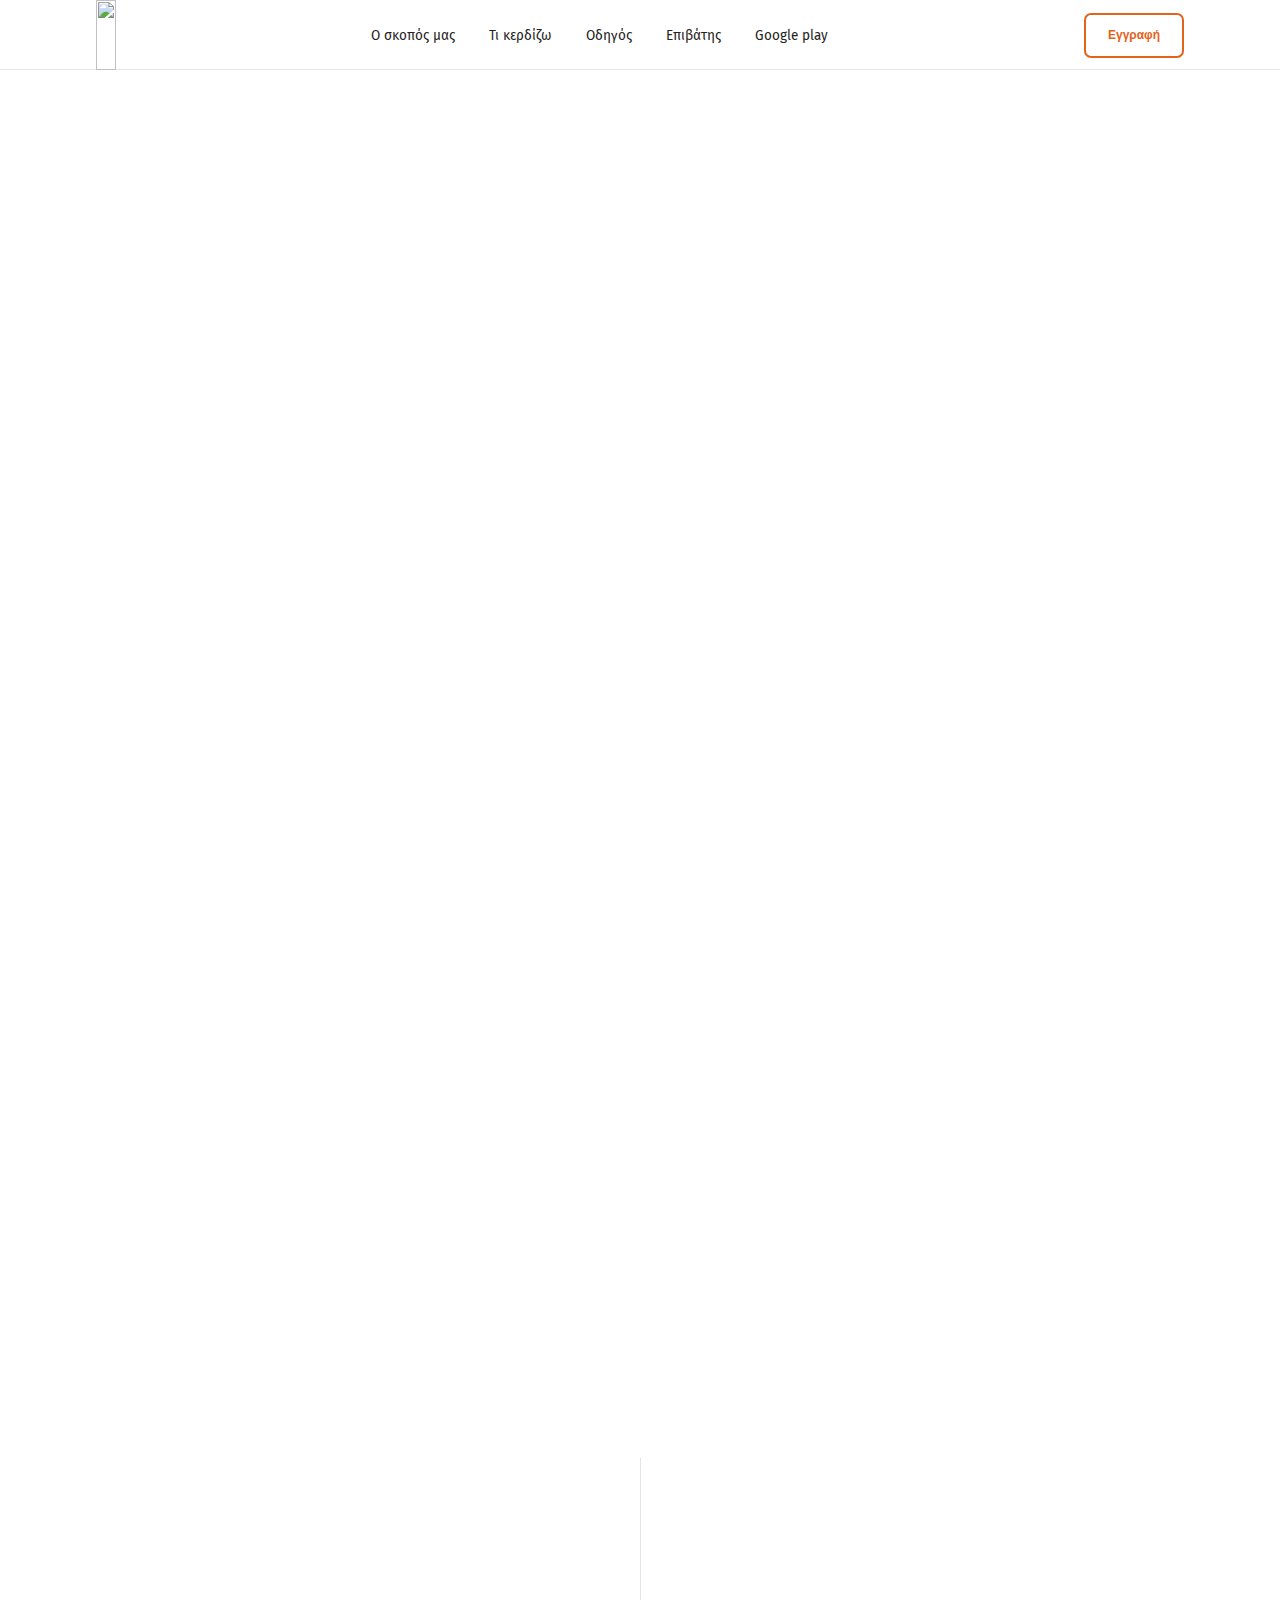
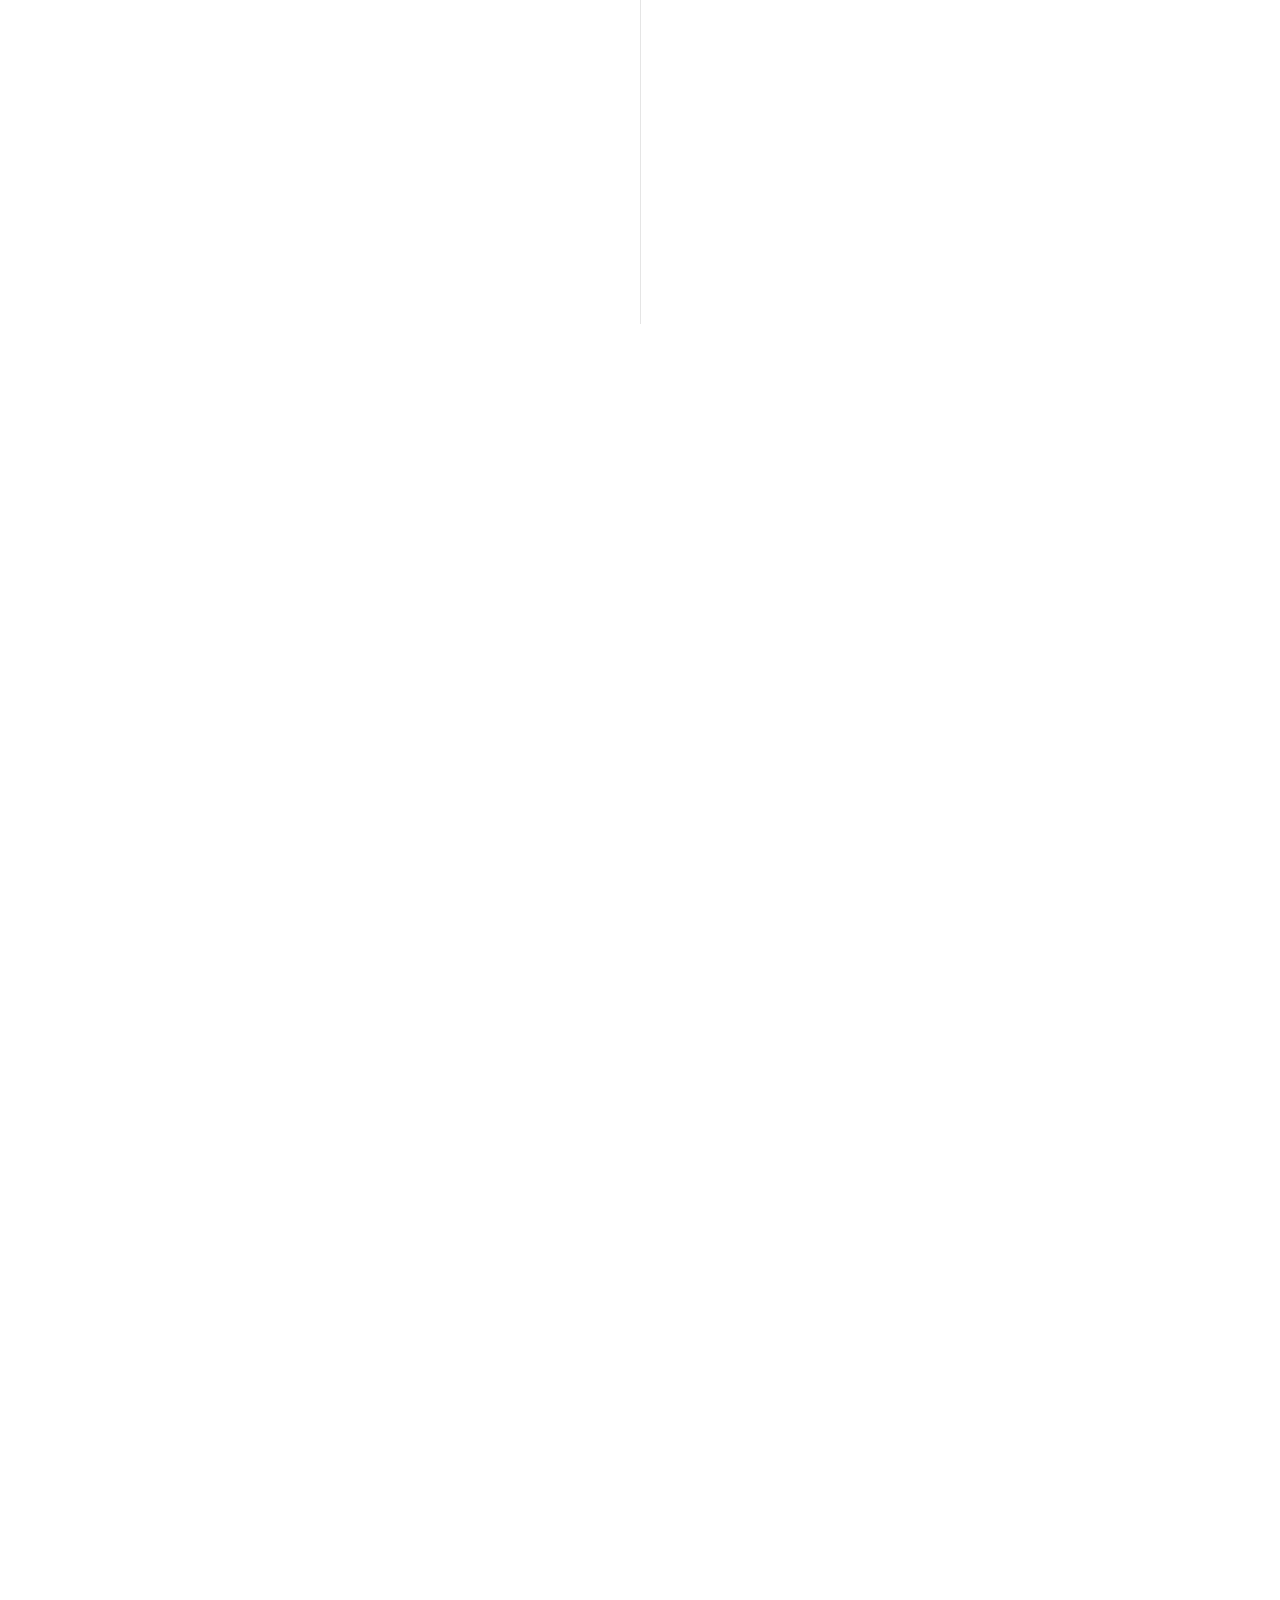
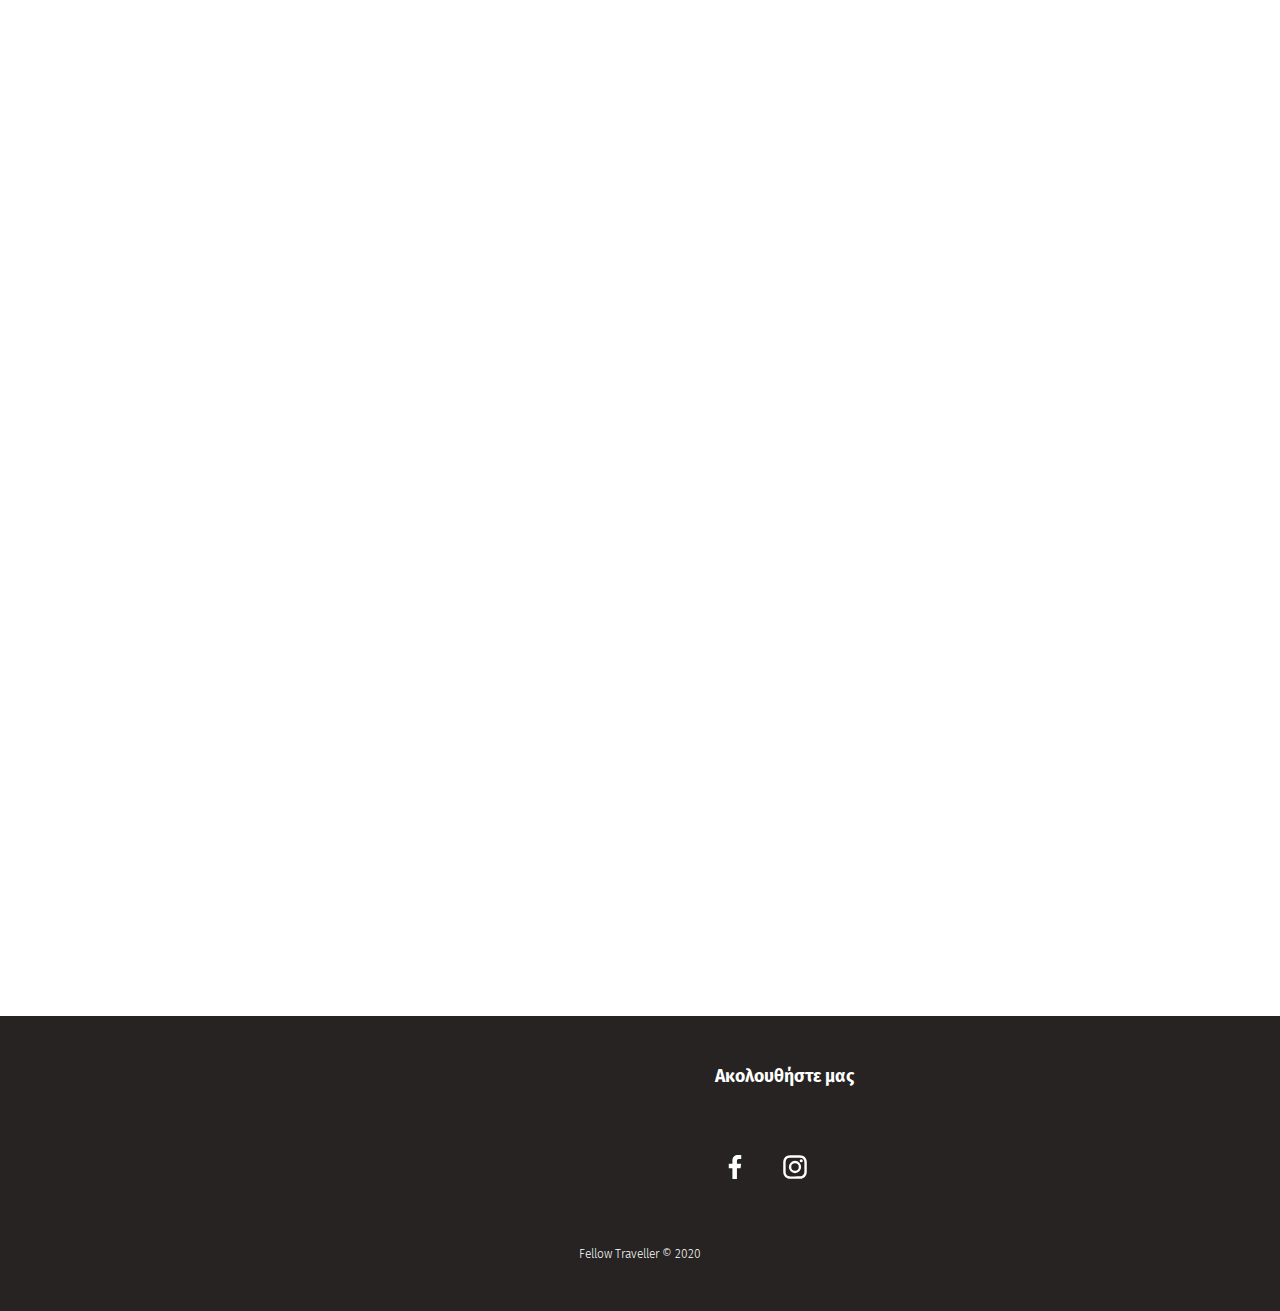
==== index.html @ 1e00419a "Update footer." ====
<!DOCTYPE html>
<html lang="el-GR">

<head>
  <!-- Global site tag (gtag.js) - Google Analytics -->
  <script async src="https://www.googletagmanager.com/gtag/js?id=UA-165340946-1"></script>
  <script>
    window.dataLayer = window.dataLayer || [];
    function gtag(){dataLayer.push(arguments);}
    gtag('js', new Date());
    gtag('config', 'UA-165340946-1');
  </script>
  <meta charset="UTF-8">
  <meta name="viewport" content="width=device-width, initial-scale=1.0">
  <title>Fellow Traveller</title>
  <link rel="stylesheet" href="resources/css/style.css">
  <link href="https://fonts.googleapis.com/css?family=Fira+Sans:300,400,600&display=swap" rel="stylesheet">
  <link href="https://fonts.googleapis.com/css?family=Open+Sans&display=swap" rel="stylesheet">  
  <script src="https://ajax.googleapis.com/ajax/libs/jquery/3.4.1/jquery.min.js"></script>
</head>

<body>

  <div id="navbar-container">
    <div id="navbar" class="align">
      <a id="logo" href="index.html" aria-label="Logo">
        <img src="resources/images/logo.svg" alt="">
      </a>
      <nav class="hide-nav">
        <a class="scroll" aria-label="Navigation Header" scroll="header-container" tabindex="0">Ο σκοπός μας</a>
        <a class="scroll" aria-label="Navigation Section 1" scroll="section-1-container" tabindex="0">Τι κερδίζω</a>
        <a class="scroll" aria-label="Navigation Section 2" scroll="section-2-container" tabindex="0">Οδηγός</a>
        <a class="scroll" aria-label="Navigation Section 3" scroll="section-3-container" tabindex="0">Επιβάτης</a>
        <a class="scroll" aria-label="Navigation Section 4" scroll="section-4-container" tabindex="0">Google play</a>
      </nav>
      <button id="navbar-btn" class="scroll" scroll="sign-up">Εγγραφή</button>
    </div>
  </div>

  <header id="header-container">
    <div id="header" class="align">
      <div class="section-heading animation-element" animation="fadeInUp">
        <h1 id="title" class="heading"><strong>Fellow Traveller! Tο πρώτο carpool app στην Ελλάδα</strong></h1>
        <p class="para">
          Το Fellow Traveller είναι μια εφαρμογή που δίνει τη δυνατότητα 
          σύνδεσης επιβατών και οδηγών, οι οποίοι κατευθύνονται προς τον ίδιο προορισμό,
          με απώτερο στόχο να μειώσουν τα έξοδα μετακίνησης.
        </p>
      </div>
      <img id="header-img" class="animation-element" animation="fadeIn" src="resources/images/header.svg" alt="">
      <img id="header-img-mobile" src="resources/images/header-mobile.svg" alt="">
    </div>
  </header>

  <section id="section-1-container">
    <div id="section-1" class="align">
      <div class="section-heading animation-element" animation="fadeInUp">
        <h2 class="heading">Τι κερδίζω με το Fellow Traveller;</h2>
        <p class="para">
          Αποκτώ νέες γνωριμίες... Ταξιδεύω με παρέα... Και το κυριότερο...
          Μειώνω το χρόνο και το κόστος του ταξιδιού.
        </p>
      </div>
      <div id="passenger-driver">
        <div id="driver" class="animation-element" animation="fadeIn">
          <svg id="driver-img" class="scroll" scroll="section-2-container" tabindex="0" xmlns="http://www.w3.org/2000/svg" viewBox="0 0 600 600"><circle class="cls-3" cx="282.07" cy="282.07" r="230"/><path class="cls-2" d="M338.27,468.13c0-.25.3-.5-.22-.61-1.63-.23-2.9.62-4.53.39,0-.13-.09-.26-.14-.4-1.24.18-2.54.42-3.87.62-2.46-.05-4.91-.12-7.36-.24.06-.15.08-.29-.16-.34a35.75,35.75,0,0,0-3.87.1l-.64-.06a.51.51,0,0,1-.25-.32c-.66,0-1.24.06-1.78.11-7.18-.74-14.47-1.63-22.37-2.49a41.57,41.57,0,0,0-5-.88c-2.38-.14-5.4.14-7.71.2.29-1.42-5.38-2.08-4.32-3.53-1.54,0-3.86.1-4-.3-.41-1.21-1.66-2.59-5.79-3.29-1.61-.16-4.05.36-4.63.12-.9-.38,2-.87,1.13-1.25,11.89-.52,23.39-.07,35.38-.17,4.11.6,31.65.69,38.71.36h.64a72.83,72.83,0,0,1,11.84.49c1.51.33,3.05.73,4.59,1.11-.7.24-1.34.48-1.89.72a12.43,12.43,0,0,1,3.68.17c3.32.58,1.49,1.31.27,2.29-.89.43.37,1.07-1,1.52l2.57-.07c.14.4-3.18-.19-2.43.47a25.31,25.31,0,0,1,3.13.05c-.33.55-3.55.23-3.37.77.56.12,2.85-.76,3.08-.09.05.14-1,.17-1.49.18,3.17.18,4.94.81,2.09,1.57a32.58,32.58,0,0,1,3.47-.24h0c-.52,0-1.43.17-1.92.19l1.81-.05-.31.28a9.91,9.91,0,0,1-1.36.17l1.2,0a7.67,7.67,0,0,1-1,.63,20.39,20.39,0,0,1-3.51,1.11C350.73,467.77,344.49,468,338.27,468.13Z" transform="translate(-17.93 -17.93)"/><path class="cls-2" d="M504.83,436c0-.12.12-.25-.13-.29-.79-.05-1.37.4-2.16.35,0-.06-.05-.12-.08-.19l-1.83.43c-1.18.07-2.35.12-3.53.15,0-.08,0-.14-.09-.16-.49,0-1.15.11-1.85.18h-.31a.29.29,0,0,1-.13-.15l-.85.12c-3.46-.11-7-.28-10.79-.42a23.12,23.12,0,0,0-2.41-.24c-1.15,0-2.58.26-3.68.37.08-.7-2.65-.82-2.2-1.55-.73.08-1.84.19-1.92,0-.24-.56-.89-1.18-2.89-1.37-.78,0-1.92.31-2.21.22-.45-.15,1-.49.5-.64,5.67-.66,11.19-.85,16.93-1.32,2,.15,15.17-.77,18.54-1.18h.31a33.46,33.46,0,0,1,5.68-.18c.74.1,1.49.24,2.24.37-.33.14-.62.27-.88.41a6.05,6.05,0,0,1,1.77-.05c1.61.16.76.57.21,1.09-.41.23.21.5-.44.76l1.22-.12c.08.18-1.52,0-1.14.31a12.21,12.21,0,0,1,1.5-.09c-.14.28-1.7.24-1.59.49.27,0,1.34-.46,1.47-.15,0,.06-.46.11-.71.14,1.53,0,2.4.21,1.06.67a14.43,14.43,0,0,1,1.66-.23h0c-.25,0-.68.14-.91.16l.86-.09-.13.15a5,5,0,0,1-.65.13l.57-.06a3.31,3.31,0,0,1-.45.34,9.5,9.5,0,0,1-1.64.65C510.78,435.34,507.8,435.69,504.83,436Z" transform="translate(-17.93 -17.93)"/><path class="cls-2" d="M88.05,415.33c0-.09.22-.18-.13-.22-1.1-.1-2,.21-3.07.11,0,0,0-.09-.08-.14l-2.63.2c-1.66,0-3.31-.07-5-.13,0,0,.07-.1-.1-.12-.68,0-1.63,0-2.61,0L74,415a.24.24,0,0,1-.16-.12c-.45,0-.84,0-1.21,0-4.81-.31-9.71-.67-15-1-1.12-.14-2.24-.28-3.32-.35-1.6-.07-3.65,0-5.21,0,.24-.52-3.56-.79-2.8-1.31a11.4,11.4,0,0,1-2.68-.13c-.24-.45-1-1-3.8-1.24-1.08-.06-2.74.12-3.13,0-.6-.14,1.41-.3.81-.44,8-.13,15.78.1,23.87.13,2.75.24,21.34.42,26.11.34h.43c2.61,0,5.77,0,8,.24,1,.13,2,.28,3.06.43l-1.3.25a16.08,16.08,0,0,1,2.48.09c2.22.23,1,.48.11.83-.62.16.21.4-.75.55h1.74c.08.15-2.14-.08-1.66.16.67-.05,1.42,0,2.11,0-.24.2-2.4.07-2.3.27.38,0,1.95-.26,2.09,0a4.52,4.52,0,0,1-1,.06c2.14.08,3.31.32,1.36.58.68,0,1.64-.1,2.35-.07h0l-1.31.06h1.22l-.21.1c-.31,0-.61.05-.93.05h.81a6.28,6.28,0,0,1-.69.22,22.12,22.12,0,0,1-2.4.39C96.47,415.27,92.25,415.33,88.05,415.33Z" transform="translate(-17.93 -17.93)"/><path class="cls-2" d="M50,299.08c.12-.36,12.36-36.38,29.17-60.51,16.36-23.48,42.76-43.21,72.44-54.13,26.4-9.71,67.17-13.78,86.4-13.47,16.2.26,67.62,4.73,86.69,9.1,15.72,3.6,36.18,10.46,46.42,18.89,6.47,5.32,16.5,27.86,23.82,44.34,3.33,7.47,6.47,14.53,7.42,15.56.76.82,6.67,2,12.41,3.09,7.44,1.46,16.69,3.26,25.11,6,19,6.14,33.35,12.45,46.59,20.43,16.32,9.85,24,24.92,25.79,50.37,2,28.22-7.19,34.18-29.8,37.54-7.13,1.06-13.86,2.07-20.84,2.07-14.06,0-31.3-3.51-52.54-29.47-27-33-32.67-37.8-70.4-47.7-23.26-6.11-56.86-10.73-81-13.52l-.38-.05-.46-2.16.73.09c24.31,2.81,58.2,7.46,81.6,13.61,38.36,10.07,44.11,14.93,71.5,48.41,27.19,33.23,48.68,30,71.44,26.65,21.24-3.17,29.83-8.77,28-35.33-1.72-25-8.9-39.13-24.78-48.71-13.09-7.91-27.32-14.15-46.14-20.24A219.26,219.26,0,0,0,414.4,264c-8.32-1.62-12.38-2.46-13.56-3.73s-3.81-7.2-7.8-16.16c-6.83-15.35-17.14-38.54-23.22-43.55-10-8.2-30.07-14.91-45.55-18.45-19-4.35-70.13-8.8-86.25-9.05-19.08-.31-59.48,3.72-85.64,13.34C123.11,197.18,97.07,216.63,81,239.77c-16.51,23.7-28.79,59.62-28.91,60l-.17.5-2-.67Z" transform="translate(-17.93 -17.93)"/><path class="cls-2" d="M161.55,277.69l6.14.37c6.54.4,13,.8,19.27,1.16,18.92,1.09,43.73,3.27,66.37,5.82l.55.06-.34,2.07-.5-.05c-22.58-2.55-47.32-4.72-66.21-5.81-6.33-.36-12.88-.76-19.5-1.17l-6.15-.37Z" transform="translate(-17.93 -17.93)"/><path class="cls-2" d="M58.29,287.66c3.1-3.05,11.4-10.3,21.33-11.71,14.61-2.07,46.13-.42,77.17,1.45l.62,0-.48,2.07-.44,0c-30.85-1.85-62.16-3.5-76.57-1.45-9.31,1.32-17.19,8.22-20.15,11.12l-.37.37L57.91,288Z" transform="translate(-17.93 -17.93)"/><path class="cls-2" d="M41.79,320.26C53.68,289.5,78.2,282.6,85.32,283.68c7.59,1.16,21.68,19.36,27.36,46.37a349.87,349.87,0,0,1,6.6,51.59l0,.53-2.11.68-.06-.82a354.53,354.53,0,0,0-6.63-51.76c-5.79-27.54-20-43.65-26-44.57-6.55-1-29.31,5.74-40.74,35.31-11.17,28.91-9.95,42.09-9.89,42.65l0,.17L32,367l-.16-1.57C31.77,364.76,30.44,349.63,41.79,320.26Z" transform="translate(-17.93 -17.93)"/><path class="cls-2" d="M112.06,385.86c4.81-2.7,7.66-2,8.1-1.8l121.75,20-.29,2.08-121.9-20-.15-.05s-2.27-.73-6.47,1.63c-3.22,1.8-3.85,5.37-4,7l130.35,25-.34,2.08L107.85,396.54l-.81-.16,0-.82C107,395.29,106.69,388.87,112.06,385.86Z" transform="translate(-17.93 -17.93)"/><path class="cls-2" d="M252,371.29c9.66-26.67,27.31-48.69,43.89-54.78.37-.15,36.52-14.1,64.07-6.23l4,3-2.46-.63c-29.39-7.56-64.49,5.64-64.84,5.78-16,5.9-33.19,27.41-42.65,53.52a219.43,219.43,0,0,0-11.13,48.75c2.67,1.28,5,1.4,6.87.35,4-2.25,6.38-9.49,7-21.52,1.18-23.22,18.42-52.55,33.55-57.07,17.18-5.13,32.82,4.61,42.92,26.74,10.52,23,37.05,49.07,59.15,58,20.9,8.47,52.27,6.34,61.39,5.48l1.23-.11c39.24-3.64,64.19-7.13,70.24-9.82,13.86-6.18,22.49-20,25.65-41,3.46-23,.14-43.18-4.41-52.16-4-7.89-11-14.34-22-20.27a86.34,86.34,0,0,0-21.63-8.32l-.28-.07-3.3-3,2,.55.22.05a98.45,98.45,0,0,1,24,9c11.22,6.06,18.69,13,22.84,21.17,3.62,7.14,8.66,26.43,4.61,53.41-3.33,22.12-12.35,36.6-26.82,43-6.35,2.83-30.87,6.29-70.91,10l-1.22.11c-3.52.33-10.73.89-19.45.89-7.75,0-27.45-.68-43-7-22.53-9.14-49.57-35.66-60.28-59.12-9.61-21.06-24.33-30.38-40.38-25.59-14.44,4.31-30.91,32.67-32.05,55.16-.65,12.8-3.36,20.62-8.06,23.24-2.71,1.52-5.92,1.3-9.52-.64l-.56-.3v-.62A218.68,218.68,0,0,1,252,371.29Z" transform="translate(-17.93 -17.93)"/><path class="cls-2" d="M286.14,388.05A34.89,34.89,0,0,0,285,408a59.26,59.26,0,0,0,7.74,19,24.44,24.44,0,0,0,15,10.56,22.81,22.81,0,0,0,16.89-3c13.81-8.4,16.86-25.93,13.86-38.68-2.21-6.94-4.56-13.61-9-19a22.17,22.17,0,0,0-7.09-6,25.65,25.65,0,0,0-8.75-2.61C300.81,367,290.13,377.26,286.14,388.05Zm6.34,12.07a21.71,21.71,0,0,1,2.2-10,17.32,17.32,0,0,1,7.86-7.33,18.36,18.36,0,0,1,12.18-1.72c4.74,1.09,9.16,6.48,11.68,11.79A25.74,25.74,0,0,1,328,410.36c-1.59,5.76-5.52,10.69-10.51,12.76-5.91,2.47-12.89.7-17.68-3.95S292.46,407.28,292.48,400.12Z" transform="translate(-17.93 -17.93)"/><path class="cls-2" d="M263.25,416a65.11,65.11,0,0,0,7.68,19.37c8.55,14.33,22.6,24.6,37.88,26.87A46.64,46.64,0,0,0,350.9,446,52.73,52.73,0,0,0,359,432.84c1.45-3.35,3.2-7.83,1.19-10-1-1.06-6.43-1.4-6.67-3.61-.71-6.82-4-23.83-4.64-24.54-4.3-4.79-6.28-7.89-10.08-14-9.2-14.81-13.72-30.08-30.54-36.72-10.36,0-22.48,7.43-30.12,15.49C264.76,373.57,258.84,396,263.25,416Zm19.58-24.49c2.83-11.82,12.82-24.34,26.43-25.4a25.27,25.27,0,0,1,19.63,7c6.15,6.12,9.09,14.22,11.57,22a.56.56,0,0,1,0,.12.74.74,0,0,1,0,.14c3.49,14.94-1,30.08-11.54,38.6a26.4,26.4,0,0,1-16.47,6.17H312a25.82,25.82,0,0,1-17.52-7.56c-5.21-5.22-8.08-12.51-10.21-19C281.67,405.62,281.18,398.38,282.83,391.53Z" transform="translate(-17.93 -17.93)"/><path class="cls-2" d="M326,259c25.24-.87,63.07,5.43,64.24,2.2s-5.69-21.43-9.83-28.92-9.82-19.82-19-25.54-29.47-8.81-51.31-9.25-56,1.61-59.33,12.77-.26,23.64,1,29.07,4.91,22.17,9.95,25.1S296.4,260,326,259Z" transform="translate(-17.93 -17.93)"/><path class="cls-2" d="M558.43,357.43s8.13-2.7,8.77,15.06c.55,15-9,44.46-72.11,53.09s-125.41-5.28-134.21-9.08-12.23-36.44-5.55-34,75.87,26.27,131.23,19.09S558.43,357.43,558.43,357.43Z" transform="translate(-17.93 -17.93)"/><path class="cls-2" d="M51.59,364.91c-.35,8.27,2.85,29.87,12.51,31.82a7.32,7.32,0,0,0,6.12-1.41c4.94-3.74,8.43-13.89,9.34-27.17C80.67,352,74.22,343.86,73.48,343c-1-1.23-3.82-4.5-8-4.5a9.35,9.35,0,0,0-3.44.7C55.88,341.62,51.91,357.46,51.59,364.91Zm5.91.69c0-11.27,6.45-16.12,10-16.21s8.25,7.85,8.27,13.85.35,15.12-5.62,20.36S57.5,376.87,57.5,365.6Z" transform="translate(-17.93 -17.93)"/><path class="cls-2" d="M53.19,405.89c11.52,10.54,40.39,11.43,45.18-13.36,0,0-1.44-1.85-2-6.86S95,372,95,372s-1.81-17.12-3.83-23.16-8.67-18.19-8.67-18.19l-5.63-8.83L71.44,317l-6.84-2.38s-5.92.61-8.71,2.89a37.89,37.89,0,0,0-7.69,9c-1.13,2.23-4.47,10.87-4.47,10.87C38.82,358.54,41.66,395.34,53.19,405.89Zm-3.71-41.07c.36-8.37,4.6-24.74,11.76-27.58,7.57-3,12.3,2.57,13.86,4.4.79.94,7.74,9.64,6.57,26.65-1,13.87-4.75,24.6-10.17,28.7a9.44,9.44,0,0,1-5.78,2,10.17,10.17,0,0,1-2-.21C52.63,396.55,49.09,373.89,49.48,364.82Z" transform="translate(-17.93 -17.93)"/><path class="cls-2" d="M32.09,368.93c1.33-1.93,7.46-17.54,9-25.45C43.23,332.56,50.46,314,64,313.71h.28c10.17,0,19.68,12.29,28.27,36.53,2.11,5.94,3,16.11,3.86,25.08.62,6.86,1.21,13.35,2.19,15.5,1.88,4.17,6.48,3.71,7,3.65l.52-.06.23,2.08-.53.06a13.84,13.84,0,0,1-1.53.07c-2.67,0-5.67-.59-7.64-4.94-1.12-2.47-1.7-8.82-2.37-16.19-.81-8.84-1.72-18.87-3.74-24.56-10.27-29-20-35.12-26.32-35.12H64c-12.16.26-18.81,17.77-20.83,28.07-1.5,7.69-7.77,24-9.34,26.23l0,0c.66.46,4.22.46,6.62.46H41v2.1h-.53c-6.15,0-7.8-.2-8.58-1.68A1.92,1.92,0,0,1,32.09,368.93Z" transform="translate(-17.93 -17.93)"/><path class="cls-2" d="M154.32,312.83c.57-28.94,2.57-32.21,3.65-34a2.43,2.43,0,0,0,.45-1.14c.06-.45.2-2,.41-4.26v-.12c.13-1.4.28-3,.44-4.89,1.51-17.24,4.66-53.12,10.47-63L170,205l1.82,1.06-.27.45c-5.58,9.45-8.69,45-10.19,62.06-.16,1.86-.3,3.52-.44,5-.21,2.38-.36,3.95-.43,4.45a4.42,4.42,0,0,1-.74,1.94c-1,1.58-2.78,4.54-3.34,32.91-.71,35.79,4.93,75.57,5,76l.08.52-2.1.3-.07-.52C159.27,388.74,153.6,349.29,154.32,312.83Z" transform="translate(-17.93 -17.93)"/><path class="cls-2" d="M91.52,238.85c4.22-8.19,18.22-20.8,26-25.88,7.11-4.65,21.44-9.84,36.11-10.28,13.71-.39,49.78,2.08,58.17,3,10,1,22.48,5.06,27.79,13.2,4.35,6.68,6.06,13.89,7.88,21.55.39,1.63.78,3.28,1.2,4.92,2.28,8.92,7.67,40.17,7.91,41.58v.23c-4.58,35.39-2.84,75-2.76,76.73V364l-2,6.21-.13-2.94c-.08-1.8-1.83-44.45,2.76-80.2-.3-1.76-5.61-32.46-7.83-41.18-.43-1.65-.82-3.3-1.22-5-1.77-7.46-3.44-14.5-7.59-20.87-4.91-7.53-17.2-11.31-26.24-12.26-8.37-.88-44.27-3.37-57.89-3-14.26.42-28.14,5.44-35,9.93-7.59,5-21.22,17.2-25.28,25.09l-.24.46-1.88-1Z" transform="translate(-17.93 -17.93)"/><path class="cls-5" d="M301.48,250.53a1,1,0,0,1,.74-.68c6.74-1.66,13.72-3.37,20-6.74a33.47,33.47,0,0,0,13.06-12.18,26.11,26.11,0,0,0,3.45-9.59.94.94,0,0,1,.59-.75,1.1,1.1,0,0,1,1.08.18,1.08,1.08,0,0,1,.4,1,30.42,30.42,0,0,1-8.75,16.69c-4.32,4.32-10,7.62-17.38,10.11-4,1.35-8,2.34-11.92,3.29a.84.84,0,0,1-.27,0,1,1,0,0,1-.73-.31A1.11,1.11,0,0,1,301.48,250.53Z" transform="translate(-17.93 -17.93)"/><path class="cls-5" d="M293.46,244.85a17.4,17.4,0,0,0,9.27-6.86,1.06,1.06,0,0,1,1-.45,1.12,1.12,0,0,1,.91.6,1,1,0,0,1-.1,1A19.69,19.69,0,0,1,294,246.87a1.15,1.15,0,0,1-.31,0,1,1,0,0,1-1-.75A1,1,0,0,1,293.46,244.85Z" transform="translate(-17.93 -17.93)"/><path class="cls-2" d="M192.64,179.39a330.13,330.13,0,0,1,41.18-3.1,326.37,326.37,0,0,1,41.34,2.12c7.67.88,15.44,2.05,23.08,3.48a1,1,0,0,1,.79,1.16,1.09,1.09,0,0,1-1,.9l-.22,0a325.53,325.53,0,0,0-81.61-4.85c-7.68.51-15.45,1.3-23.08,2.36a1.13,1.13,0,0,1-1.26-1A.94.94,0,0,1,192.64,179.39Z" transform="translate(-17.93 -17.93)"/><path class="cls-2" d="M117.39,390a1.08,1.08,0,0,1,1.26-.87L229.42,410a1,1,0,0,1,.79,1.17,1.1,1.1,0,0,1-1.06.9l-.21,0L118.18,391.19A1,1,0,0,1,117.39,390Z" transform="translate(-17.93 -17.93)"/><path class="cls-5" d="M79.77,395.22h0c2.61-.69,4-3.53,4.08-5.84a1,1,0,0,1,1.08-1,1,1,0,0,1,1,1c0,3.16-2,6.87-5.63,7.84a1,1,0,0,1-.28,0,1,1,0,0,1-1-.78A1,1,0,0,1,79.77,395.22Z" transform="translate(-17.93 -17.93)"/><path class="cls-2" d="M55.87,308.66a22.61,22.61,0,0,1,19.47-1.72,25.34,25.34,0,0,1,13.29,12.5,30.38,30.38,0,0,1,3.05,10.16.92.92,0,0,1-.37.88,1.05,1.05,0,0,1-.63.2,1.25,1.25,0,0,1-.46-.09,1.09,1.09,0,0,1-.65-.87,27.23,27.23,0,0,0-7.14-15.51,20.91,20.91,0,0,0-15.58-6.63,20.45,20.45,0,0,0-9.9,2.89,1.05,1.05,0,0,1-1.08-1.81Z" transform="translate(-17.93 -17.93)"/><path class="cls-2" d="M180.77,216c1.26-1.21,5.49-1.77,11.61-1.55,14.62.53,36.79,5.26,40.87,9.81,5.81,6.5,13.1,38.3,10.26,44.77-.26.6-1.55,1.75-7.25,2.68-18.31,3-57.25.56-61.27-3.84C169.75,262.09,175.8,220.76,180.77,216Z" transform="translate(-17.93 -17.93)"/><path class="cls-5" d="M185,246.46l10.64-15.69a1,1,0,0,1,.95-.47,1.15,1.15,0,0,1,.92.6,1,1,0,0,1-.08,1L186.8,247.57a1,1,0,0,1-.88.47,1.17,1.17,0,0,1-.63-.19A1,1,0,0,1,185,246.46Z" transform="translate(-17.93 -17.93)"/><path class="cls-2" d="M121.2,225.41c13.26-9.34,29.1-13.1,36.61-13.1a13.58,13.58,0,0,1,2.62.21c1,.2,1.23.48,1.28.56,1,1.66-.8,10.59-2.13,17.12-.77,3.76-1.43,7-1.61,8.9-1.09,11.41-3.21,24.45-5.31,26.14s-15.28,1.18-23.73.5h0c-6-.14-21.84-1.4-23.77-5.56C102.72,255,103.92,237.58,121.2,225.41Z" transform="translate(-17.93 -17.93)"/><path class="cls-5" d="M118.41,245.26l4.07-4.92a1,1,0,0,1,.71-.34,1.11,1.11,0,0,1,.82.3,1.06,1.06,0,0,1,0,1.45L120,246.67a.93.93,0,0,1-.71.34h-.05a1.12,1.12,0,0,1-.77-.3A1.06,1.06,0,0,1,118.41,245.26Z" transform="translate(-17.93 -17.93)"/><path class="cls-6" d="M312.21,411.62a6.47,6.47,0,0,0,4.42-2.22,6.54,6.54,0,0,0,1.68-4.75,1,1,0,0,1,.94-1.06,1.06,1.06,0,0,1,1.17,1,8.44,8.44,0,0,1-2.17,6.16,8.72,8.72,0,0,1-6,3h-.06a1,1,0,0,1-1-1A1.06,1.06,0,0,1,312.21,411.62Z" transform="translate(-17.93 -17.93)"/><path class="cls-6" d="M68.76,375.7c1.42-.75,1.58-2.71,1.7-4.14a1.07,1.07,0,0,1,1.06-1,1.11,1.11,0,0,1,.79.35.94.94,0,0,1,.26.74c-.19,2.24-.57,4.72-2.78,5.88a1.13,1.13,0,0,1-.5.13,1.1,1.1,0,0,1-.55-.16,1.11,1.11,0,0,1-.52-1A1,1,0,0,1,68.76,375.7Z" transform="translate(-17.93 -17.93)"/><path class="cls-6" d="M179.68,300.29s-6.78.85-10.76-.37-5.53-1.66-6.47-1.66-2-.06-1.4,1.66,4,4.06,7.46,4.47,10.69,1.82,11.1.5S180.81,301.41,179.68,300.29Z" transform="translate(-17.93 -17.93)"/><path class="cls-6" d="M370,372.28c4.15,7.06,15.13,12.25,23.07,10.31s10.45-12.75,6.15-22.49S385.3,344.31,376,346.82,365.87,365.22,370,372.28Z" transform="translate(-17.93 -17.93)"/><path class="cls-6" d="M522.21,354.84c3.34,5.68,12.17,9.86,18.55,8.3s8.41-10.25,5-18.09-11.21-12.7-18.7-10.68S518.87,349.17,522.21,354.84Z" transform="translate(-17.93 -17.93)"/><path class="cls-2" d="M480.69,366.73a1.05,1.05,0,0,0,.55.16,1,1,0,0,0,.89-.52,13,13,0,0,0,1.29-10.07,1,1,0,0,0-1.3-.7,1,1,0,0,0-.73,1.27,10.89,10.89,0,0,1-1.09,8.44h0A1,1,0,0,0,480.69,366.73Zm.07-1.15Z" transform="translate(-17.93 -17.93)"/><path class="cls-2" d="M461.94,353.56a.92.92,0,0,1,.57-.76,1.1,1.1,0,0,1,1.07.17,1.07,1.07,0,0,1,.42,1,17,17,0,0,0,3.45,12.73,1.08,1.08,0,0,1,.15,1.08,1.11,1.11,0,0,1-.85.68h-.13a.93.93,0,0,1-.75-.38h0A19.35,19.35,0,0,1,461.94,353.56Z" transform="translate(-17.93 -17.93)"/><path class="cls-2" d="M381.46,277.11a1.08,1.08,0,0,1,1.26-.87c12.42,2.4,25.27,4.88,37.36,9.68a83.82,83.82,0,0,1,16.74,8.81,74.63,74.63,0,0,1,24.36,28.16,1.06,1.06,0,0,1-.07,1.06,1.14,1.14,0,0,1-.91.49h-.07a1,1,0,0,1-.81-.56h0a72.83,72.83,0,0,0-22.17-26.35c-8.81-6.42-19.61-11.12-34-14.78-7.13-1.81-14.45-3.22-20.92-4.47A1,1,0,0,1,381.46,277.11Z" transform="translate(-17.93 -17.93)"/><path class="cls-5" d="M394.72,362.14c-1.91-4.69-6-8.56-11.32-8.56-5,0-9.78,4.2-9.17,9.48a1.54,1.54,0,0,0,1.5,1.5,1.52,1.52,0,0,0,1.5-1.5c-.44-3.81,2.81-6.58,6.46-6.47s6.78,3,8.14,6.35a1.56,1.56,0,0,0,1.85,1.05,1.51,1.51,0,0,0,1-1.85Z" transform="translate(-17.93 -17.93)"/><path class="cls-5" d="M541.51,347.19a8,8,0,0,0-3.25-4.85,7.67,7.67,0,0,0-5.89-1.19,7.85,7.85,0,0,0-6.08,9.27,1.51,1.51,0,0,0,1.84,1.05,1.53,1.53,0,0,0,1-1.85A5,5,0,0,1,530,346a4.69,4.69,0,0,1,3.2-2,4.84,4.84,0,0,1,5.45,3.95,1.5,1.5,0,0,0,2.9-.8Z" transform="translate(-17.93 -17.93)"/></svg>
          <h3>Οδηγός</h3>
          <p class="para">
            Προσφέρει τη διαδρομή που θα ακολουθήσει. Αναμένει απόκριση από 
            συνεπιβάτες. Μειώνει σημαντικά τα έξοδα μετακίνησης...That's it!
          </p>
        </div>
        <div class="vr"></div>
        <div id="passenger" class="animation-element" animation="fadeIn">
          <svg id="passenger-img" class="scroll" scroll="section-3-container" tabindex="0" xmlns="http://www.w3.org/2000/svg" viewBox="0 0 600 600"><circle class="cls-1" cx="282.07" cy="282.07" r="230"/><path class="cls-2" d="M187.66,500.24l-6,22.43,13.49,4.07,9.31-20.33Zm-3,20.81,4.69-17.63,11.86,4.35-7.35,16.05Z" transform="translate(-17.93 -17.93)"/><path class="cls-2" d="M196.25,524.6s-.35,6.33-3.32,18.84-16.73,11.13-18.64,10.3-8.42-7-2.48-18a118.26,118.26,0,0,1,10.38-16.54Z" transform="translate(-17.93 -17.93)"/><path class="cls-2" d="M285.5,510.52l1.42,24,17.26-.92v-23.1ZM289.22,532l-1.14-19.08h13.66v18.42Z" transform="translate(-17.93 -17.93)"/><path class="cls-2" d="M304,526a1.06,1.06,0,0,1,1.57-.59c5.18,3.06,19.61,14.47,37.16,15.64,2.56.17,0,4.6,0,4.6H286.79V525s3.73,6.54,10.15,6.54C301.55,531.57,303.33,528,304,526Z" transform="translate(-17.93 -17.93)"/><path class="cls-2" d="M410.56,196l-48.39,4.94a26.1,26.1,0,0,1-6.55,0l-40.81-5.65-21.26-.62-.17,0a116.77,116.77,0,0,1-16.66,1.8c-6.5,0-15.43-2.61-15.81-2.72l-11.23-.37a28.85,28.85,0,0,0-29.46,23.27l-4.67,40.83a6.69,6.69,0,0,0,2.44,6.57,7.05,7.05,0,0,0,7.07,1.06l11.35-10.66c0,.63,0,1.42,0,2.3,0,3-.12,7.22-.16,8.51a442.16,442.16,0,0,1-4.69,51.48l-.21,1.37h.49c2,0,33.81.62,56.81.62,12,0,21.6-.16,23.35-.64,1-.26,3.5-1,4.07-47.93.26-21.27,0-42.66-.07-46l38.95,2.08a28.8,28.8,0,0,0,9.28-.83l51.38-14.7ZM238.05,223.83l0-.43-2.44.15,0,.42c.7,11.24,1,16.41.85,27.59l-12.4,11.37a4.58,4.58,0,0,1-4.53-.72,4.37,4.37,0,0,1-1.57-4.35L222.63,217a26.38,26.38,0,0,1,27-21.22l10.76.31c1.2.35,9.8,2.77,16.35,2.77a117.15,117.15,0,0,0,17-1.81l20.94.6,40.69,5.65a28.83,28.83,0,0,0,7.13,0l46.42-4.74,3.58,10.48-48.88,14a26.36,26.36,0,0,1-8.5.75l-41.48-2.2v.45c0,36.59-.91,91.72-3.35,93.65-3.44.74-69.7.06-76.09,0a445.94,445.94,0,0,0,4.51-50.38C239.1,251.57,238.9,237.6,238.05,223.83Z" transform="translate(-17.93 -17.93)"/><path class="cls-2" d="M265,181.31v.43c-.13,11.79-1.7,14-1.8,14.18l-.31.56,1.79.21h.19l.14-.1c.56-.43,2.28-1.74,2.43-14.82v-.43Z" transform="translate(-17.93 -17.93)"/><path class="cls-2" d="M264.9,183.88c.84,2,5,2.33,12,2.71,6.06.32,12.86-2.34,14.3-3.72,3.1-3,.81-21.34,5.13-23.45,2.05-1,3.29,5,3.56,10.26.25,5,1.91-6.27,1.91-6.27s-.65-13.84,1.56-16c1.67-1.64-1.48-5.27-4.94-7.09a10.91,10.91,0,0,0-8.48-.56,10.56,10.56,0,0,1-6.8.39c-3.19-.78-2.36-.41-7.95-.28s-10.25,4.26-13.49,9.8c-1.87,3.2-1.12,11.57-1,20.08C260.77,175.94,264.24,182.34,264.9,183.88Z" transform="translate(-17.93 -17.93)"/><path class="cls-2" d="M302,161.47l0-.42-2.42.3.05.42c1.77,13.92-3.26,25.64-4.42,26.47a12.07,12.07,0,0,1-4.47,1.17l-1.12.1v1.12c0,1-.19,3.91-1.32,5.32l-.27.34,1.92,1.48.26-.33a10.87,10.87,0,0,0,1.82-5.77,11.93,11.93,0,0,0,4.59-1.47C298.61,188.73,303.84,176.21,302,161.47Z" transform="translate(-17.93 -17.93)"/><path class="cls-2" d="M422.36,201.56l-.3-5.65-13.42,2,4,11.81,14-2.74Zm-8.07,5.36-2.41-7.07,8.8-1.27a12.45,12.45,0,0,0,.52,3.53,8.56,8.56,0,0,0,1.53,3Z" transform="translate(-17.93 -17.93)"/><path class="cls-2" d="M301.15,193.09s7.49-1.6,8.72,0-14.27,20.21-13.48,40.62l-7.21,1S283.63,224.3,301.15,193.09Z" transform="translate(-17.93 -17.93)"/><path class="cls-2" d="M247.11,192.38h9.35S268.1,216.9,269.05,233l-9.16,1.75S258.18,211.52,247.11,192.38Z" transform="translate(-17.93 -17.93)"/><path class="cls-4" d="M249.31,245.71c.83-5.39-6-19.64,25.64-19.64s25.53,13,26.2,19.24,3.09,6.41,4.48,15c2.87,17.7-1.43,31.78-6.47,36.3s-48.34,5.8-53.6-1.15-5.76-19.62-2.67-33.05C244.92,253.6,248.47,251.1,249.31,245.71Z" transform="translate(-17.93 -17.93)"/><path class="cls-5" d="M261.36,267.17a27.5,27.5,0,0,1,26.85,3.14c.81.6,1.6-.74.8-1.34a29,29,0,0,0-28.45-3.13c-.93.4-.12,1.74.8,1.33Z" transform="translate(-17.93 -17.93)"/><path class="cls-5" d="M258.07,236.14a63.23,63.23,0,0,0,32.54,1c1-.24.58-1.73-.42-1.5a61.43,61.43,0,0,1-31.7-1,.78.78,0,0,0-.42,1.5Z" transform="translate(-17.93 -17.93)"/><path class="cls-2" d="M433.47,205.09a8.12,8.12,0,0,0,6.94-2,7.7,7.7,0,0,0,2.31-6.7.8.8,0,0,0-1-.54.79.79,0,0,0-.55,1,6.12,6.12,0,0,1-1.9,5.19,6.43,6.43,0,0,1-5.4,1.57.81.81,0,0,0-1,.54.77.77,0,0,0,.55,1Z" transform="translate(-17.93 -17.93)"/><path class="cls-2" d="M293.87,548.26c0-.06-.28-.12.17-.15,1.42-.06,2.57.16,4,.1l.1-.1,3.42.16c2.15,0,4.3,0,6.43-.06-.06,0-.08-.07.13-.08.89,0,2.12,0,3.39,0l.57,0c.14,0,.18,0,.2-.08l1.56,0c6.26-.18,12.61-.39,19.5-.61,1.45-.08,2.91-.17,4.31-.21,2.08,0,4.73,0,6.76.06-.31-.36,4.63-.52,3.65-.89a27.76,27.76,0,0,0,3.48-.07c.32-.3,1.36-.65,5-.82,1.4,0,3.56.09,4,0,.78-.09-1.82-.21-1-.31-10.43-.14-20.48,0-31-.07-3.57.15-27.69.15-33.89.06h-.56c-3.38,0-7.49,0-10.35.12l-4,.27,1.68.18c-1.35,0-2.7,0-3.22,0-2.88.14-1.25.33-.14.58.79.1-.29.26,1,.38l-2.25,0c-.11.1,2.77,0,2.15.12-.87,0-1.84,0-2.74,0,.31.14,3.12.06,3,.19a17.54,17.54,0,0,0-2.7,0,11.75,11.75,0,0,0,1.31,0c-2.77.05-4.3.2-1.77.4-.88,0-2.12-.09-3.05-.07h0c.46,0,1.26,0,1.69,0h-1.58l.27.07,1.2,0h-1l.9.16c1.24.11,2.44.27,3.11.28C283,548.16,288.42,548.24,293.87,548.26Z" transform="translate(-17.93 -17.93)"/><path class="cls-2" d="M188.12,553.59c0,.06.14.12-.09.15-.75.06-1.34-.15-2.09-.09,0,0,0,.07-.05.1l-1.79-.14c-1.13,0-2.25,0-3.37.07,0,0,0,.07-.07.08-.46,0-1.11,0-1.77,0l-.3,0a.14.14,0,0,0-.1.08l-.82,0c-3.28.2-6.6.43-10.2.67-.77.09-1.53.18-2.26.22-1.09,0-2.48,0-3.54,0,.16.35-2.42.53-1.91.89a7.5,7.5,0,0,0-1.82.08c-.16.31-.71.66-2.58.84-.74,0-1.87-.08-2.13,0s1,.21.55.31c5.46.11,10.72,0,16.22,0,1.87-.16,14.49-.24,17.74-.17H188c1.77,0,3.92,0,5.42-.15.68-.08,1.38-.18,2.08-.28l-.89-.18a9.88,9.88,0,0,0,1.69-.05c1.51-.15.65-.33.07-.57-.41-.11.15-.27-.5-.38h1.18c0-.1-1.46,0-1.13-.11.46,0,1,0,1.43,0-.16-.14-1.63-.05-1.56-.19.26,0,1.33.19,1.42,0a2.68,2.68,0,0,0-.69,0c1.45-.06,2.25-.22.93-.4.46,0,1.11.08,1.59,0h0c-.24,0-.66,0-.89,0H199l-.14-.07c-.21,0-.42,0-.63,0h.55a4.35,4.35,0,0,0-.47-.15c-.65-.11-1.28-.27-1.63-.28Q192.4,553.61,188.12,553.59Z" transform="translate(-17.93 -17.93)"/><polygon class="cls-2" points="218.04 222.03 220.21 206.6 217.83 206.26 215.15 225.35 220.13 223.93 219.47 221.63 218.04 222.03"/><polygon class="cls-2" points="288.37 298.23 217.83 298.23 164.88 481.88 164.68 482.57 190.65 492.09 249.09 345.06 250.62 344.75 264.35 494.57 290.12 494.57 288.37 298.23"/><path class="cls-4" d="M434.75,185.49a12.28,12.28,0,0,0-6.18,1.74l-5.28-7.73a1.57,1.57,0,0,0-1.75-.61,1.53,1.53,0,0,0-1.11,1.47v18.48h0c.23,6.92,6,11.54,14.43,11.54,7.6,0,12-4.71,12-12.92C446.84,189.63,442.66,185.49,434.75,185.49Zm-11.88-2.3,7.86,11.5,2-1.33-2.82-4.13a9.68,9.68,0,0,1,4.81-1.34c6.59,0,9.65,3,9.65,9.57,0,6.78-3.38,10.51-9.52,10.51-5.54,0-12-2.5-12-9.55V183.19Z" transform="translate(-17.93 -17.93)"/></svg>
          <h3>Επιβάτης</h3>
          <p class="para">
            Αναζητά μια διαδρομή που επιυμεί για το προορισμό του. 
            Διαλέγει την ιδανικότερη. Συνταξιδεύει με ελάχιστο κόστος... 
            Τόσο απλά!
          </p>
        </div>
      </div>
    </div>
  </section>

  <section id="section-2-container">
    <div id="section-2" class="align">
      <div class="section-heading animation-element" animation="fadeIn">
        <h2 class="heading">Περιήγηση ως Οδηγός</h2>
        <p class="para">
          Δημιούργησε το ταξίδι σου. Καταχώρησε τα απαραίτητα στοιχεία, 
          όπως το μέσο μεταφοράς και το σημείο αναχώρησης. Μην ξεχάσεις 
          να αναφέρεις και την προτίμησή σου για τους μικρούς μας φίλους.
        </p>
        <p class="para">
          Επικοινώνησε με τους επιβάτες σου και, λύσε πιθανές απορίες 
          τους και είσαι έτοιμος να ξεκινήσεις το ταξίδι. Φυσικά, μπορείς 
          και εσύ να αξιολογήσεις την εμπειρία σου.
        </p>
      </div>
      <div class="steps">
        <div class="animation-steps-driver" animation="fadeInLeft">
          <svg xmlns="http://www.w3.org/2000/svg" viewBox="0 0 100 100">
            <path class="cls-3" d="M55.14,97.88l-13.36-.76c-4-.22-8.49-.73-10.8-4-2.74-3.82-.68-9.42,2.88-12.48s8.2-4.44,12.37-6.58A37.08,37.08,0,0,0,65.91,44c.25-4.11-.2-8.26.44-12.33s2.62-8.23,6.32-10,8.51-.74,11.84,1.83,5.5,6.36,7.24,10.19A73.16,73.16,0,0,1,98.13,68.7c-.62,9.18-3.42,18.9-10.65,24.6C83,96.87,77.13,98.47,71.37,98.82S57.34,98,55.14,97.88Z"/>
            <rect class="cls-6" x="26.6" y="52.7" width="8.15" height="3.64"/>
            <path class="cls-2" d="M82.11,64.54V52.07a19.2,19.2,0,0,0-1.66-7.82l-.76-1.67A53.9,53.9,0,0,0,87,41l-1.11-3.47a58.75,58.75,0,0,1-7.55,1.55l-3.57-13a8,8,0,0,0-7.57-5.45H32.78a8,8,0,0,0-7.59,5.55L21.66,39.08a57,57,0,0,1-7.57-1.55L13,41a53.94,53.94,0,0,0,7.33,1.58l-.75,1.67a19.13,19.13,0,0,0-1.66,7.82V64.55a4.23,4.23,0,0,0,.05.5h-.06v9.54a4.73,4.73,0,0,0,4.71,4.74h7a4.75,4.75,0,0,0,4.75-4.74V70.53H65.7v4.06a4.75,4.75,0,0,0,4.75,4.74h7a4.73,4.73,0,0,0,4.71-4.74V65.05h-.06A4.4,4.4,0,0,0,82.11,64.54ZM28.67,27.27a4.32,4.32,0,0,1,4.11-3H67.22a4.3,4.3,0,0,1,4.08,2.87l3.44,12.41A201.84,201.84,0,0,1,50,40.94a201.59,201.59,0,0,1-24.72-1.35ZM50,44.59a201.74,201.74,0,0,0,26-1.47l1.15,2.61a15.47,15.47,0,0,1,1.35,6.34l0,12.48a2.32,2.32,0,0,1-2.33,2.33H23.87a2.34,2.34,0,0,1-2.34-2.33V52.07a15.57,15.57,0,0,1,1.36-6.34L24,43.12A201.8,201.8,0,0,0,50,44.59Zm-19.35,30a1.1,1.1,0,0,1-1.1,1.1h-7a1.06,1.06,0,0,1-1.06-1.1V70.05a6,6,0,0,0,2.34.48h6.78Zm46.76,1.1h-7a1.1,1.1,0,0,1-1.1-1.1V70.53h6.79a6,6,0,0,0,2.33-.48v4.54A1.06,1.06,0,0,1,77.41,75.69Z"/>
            <rect class="cls-6" x="40.28" y="52.7" width="19.43" height="3.64"/>
            <rect class="cls-6" x="65.25" y="52.7" width="8.15" height="3.64"/>
          </svg>
          <h3>Προσφορά</h3>
          <p class="para">
            Μοιράσου το επόμενο ταξίδι σου
          </p>
        </div>
        <div class="animation-steps-driver" animation="fadeInLeft">
          <svg xmlns="http://www.w3.org/2000/svg" viewBox="0 0 100 100">
            <path class="cls-3" d="M1.19,52.87c.28-7.36.61-16.33,7.21-22.2C13.85,25.82,21,25.06,24.46,25.1c5.82,0,11.54,1.43,17.33,2.09S53.7,27.73,58.85,25c3.2-1.69,5.91-4.31,9.33-5.49C74.55,17.33,82,21.11,85.24,27s3.06,13.22.94,19.62C84.41,52,81.41,56.92,80.47,62.47c-1.07,6.31.63,13-1.07,19.13C77.64,88,72.35,93,66.28,95.67s-12.86,3.22-19.49,3a59.46,59.46,0,0,1-22-4.49A38.86,38.86,0,0,1,8,79.69C.75,68.86,1,57.92,1.19,52.87Z"/>
            <path class="cls-6" d="M61,70.29l-8.53-8.53a3.49,3.49,0,0,0-4.92,0L39,70.29a3.27,3.27,0,0,0,2.32,5.59H58.67A3.27,3.27,0,0,0,61,70.29ZM43.07,71.88,50,65l6.93,6.93Z"/>
            <path class="cls-6" d="M47.27,49.71a3.87,3.87,0,0,0,5.49,0l5.84-5.83a3.89,3.89,0,0,0-2.74-6.63l-11.69,0h0a3.88,3.88,0,0,0-2.74,6.63Zm8.29-8.46L50,46.8l-5.57-5.57Z"/>
            <path class="cls-6" d="M50,56.27A1.73,1.73,0,1,0,51.74,58,1.72,1.72,0,0,0,50,56.27Z"/>
            <path class="cls-6" d="M51,53.31a.9.9,0,1,0,.9.9A.9.9,0,0,0,51,53.31Z"/>
            <path class="cls-2" d="M70.1,32.2V28.12h.19a3.77,3.77,0,0,0,3.55-4V20.91a3.76,3.76,0,0,0-3.55-4H29.71a3.76,3.76,0,0,0-3.55,4V24.1a3.77,3.77,0,0,0,3.55,4h.19V32.2A19.62,19.62,0,0,0,41.21,49.94,19.55,19.55,0,0,0,29.9,67.43v4.46a4.06,4.06,0,0,0-3.74,4.23v2.32A4,4,0,0,0,30,82.68H70a4,4,0,0,0,3.82-4.24V76.12a4.05,4.05,0,0,0-3.74-4.23V67.43A19.62,19.62,0,0,0,58.79,49.69,19.55,19.55,0,0,0,70.1,32.2ZM30.16,20.91v0H69.84v3.23H30.16V20.91ZM69.84,78.44a.75.75,0,0,1,0,.24H30.2a.75.75,0,0,1,0-.24V76.12a.75.75,0,0,1,0-.24H69.8a.75.75,0,0,1,0,.24Zm-3.74-11v4.09H33.9V67.43c0-8.61,7.44-15.61,16.58-15.61A15.63,15.63,0,0,1,66.1,67.43ZM49.52,47.82A15.64,15.64,0,0,1,33.9,32.2V28.12H66.1V32.2C66.1,40.81,58.66,47.82,49.52,47.82Z"/>
          </svg>
          <h3>Αναμονή</h3>
          <p class="para">
            Βρες συνεπιβάτες
          </p>
        </div>
        <div class="animation-steps-driver" animation="fadeInLeft">
          <svg xmlns="http://www.w3.org/2000/svg" viewBox="0 0 100 100">
            <path class="cls-3" d="M50.13,97.61c-5.69-.67-15.4-2.85-22-6.6S16.34,80.66,16.85,73.57c.29-4,2.4-7.81,5.24-10.9a50.48,50.48,0,0,1,10-7.9c6.61-4.27,13.51-8.14,20.4-12A64.61,64.61,0,0,1,65,36.87c4.45-1.37,9.41-1.79,13.81-.31,5.48,1.84,9.37,6.31,12.26,10.94,4.25,6.82,7,14.59,6.66,22.43A27.35,27.35,0,0,1,87.19,90.65c-4.8,3.62-10.91,5.57-17.06,6.43A87.62,87.62,0,0,1,50.13,97.61Z"/>
            <path class="cls-6" d="M9.47,33.57c2.08-1.7,5.08-1.18,7.42-.43,2.77.89,5.39,2.1,8.28,2.61a27.84,27.84,0,0,0,16.3-2.09c1.76-.79.23-3.38-1.51-2.59A24.34,24.34,0,0,1,23,32.16c-2.77-.84-5.38-2.21-8.28-2.59a9.42,9.42,0,0,0-7.41,1.88c-1.49,1.21.64,3.32,2.13,2.12Z"/>
            <path class="cls-6" d="M11.5,47.14c7.14.07,14.67.75,21.62-1.27,1.85-.54,1.06-3.44-.8-2.9-6.67,1.94-14,1.24-20.82,1.17a1.5,1.5,0,0,0,0,3Z"/>
            <path class="cls-6" d="M30.8,60a26.51,26.51,0,0,0-6-1.25,13.26,13.26,0,0,0-5.41,1,7.9,7.9,0,0,1-4.56.68,6.24,6.24,0,0,1-3.74-2.36c-1.13-1.55-3.73-.05-2.59,1.51a9.32,9.32,0,0,0,9.3,3.8c1.95-.37,3.69-1.5,5.68-1.65A18.58,18.58,0,0,1,30,62.89c1.85.55,2.65-2.34.8-2.89Z"/>
            <path class="cls-2" d="M86.57,64.05c-3.08-1.37-6.87-1-10.4.93-6.63,3.69-10.59,11.85-9,18.58a9.7,9.7,0,0,0,5.47,6.93,10,10,0,0,0,4,.83A13.13,13.13,0,0,0,83,89.56c6.63-3.68,10.6-11.84,9-18.58A9.72,9.72,0,0,0,86.57,64.05Zm-5.5,22c-2.42,1.34-4.91,1.62-6.83.76A5.71,5.71,0,0,1,71,82.65c-1.15-4.91,2.09-11.4,7.07-14.17a9.26,9.26,0,0,1,4.42-1.26,5.88,5.88,0,0,1,2.42.49,5.75,5.75,0,0,1,3.2,4.18h0C89.29,76.81,86.05,83.3,81.07,86.07Z"/>
            <path class="cls-2" d="M79.27,56.89C71.78,58.32,66.46,64.5,61.75,70l-.71.82C63.52,61.3,70.53,43,88.47,37.54L87.3,33.72c-27,8.23-31.28,41-31.45,42.4H56a15.19,15.19,0,0,1-2.34,1.72c-4,2.33-10.24,1.76-13.28,1.28C41.58,72,47.65,45.93,71,34.27c11.34-5.67,20-8.06,26.25-8.92-.34-1.33-.72-2.63-1.13-3.89-6.64,1-15.53,3.54-26.91,9.23C40.24,45.17,36.23,79.09,36.08,80.53l-.19,1.75,1.71.41c.45.11,11.12,2.6,18-1.38,3.26-1.88,6.13-5.21,9.17-8.74C69.27,67.37,73.9,62,80,60.82A17.45,17.45,0,0,1,95,64.88c.29-1.41.6-2.86.93-4.36A20.88,20.88,0,0,0,79.27,56.89Z"/>
          </svg>
          <h3>Ταξίδι</h3>
          <p class="para">
            Βρεθείτε στο σημείο συνάντησης και ετοιμάσου για αναχώρηση
          </p>
        </div>
    </div>
  </section>

  <section id="section-3-container">
    <div id="section-3" class="align">
      <div class="section-heading animation-element" animation="fadeIn">
        <h2 class="heading">Περιήγηση ως Επιβάτης</h2>
        <p class="para">
          Αναζήτησε τη διαδρομή που θέλεις. Βρες ποιές διαδρομές σού ταιριάζουν, 
          αν επιτρέπεται κατοικίδιο ή όχι, τον αριθμό των αποσκεών,
          χρησιμοποιώντας τα κατάλληλα φίλτρα.
        </p>
        <p class="para">
          Διευκρίνησε τις περαιτέρω απορίες σου στην ομαδική συνομιλία του 
          κάθε ταξιδιού. Μετά το πέρας της διαδρομής αξιολόγησε 
          τους συνεπιβάτες σου με βάση την εμπειρία που αποκόμισες.
        </p>
      </div>
      <div class="steps">
        <div class="animation-steps-passenger" animation="fadeInLeft">
          <svg xmlns="http://www.w3.org/2000/svg" viewBox="0 0 100 100">
            <polygon class="cls-4" points="63.52 63.04 78.95 78.47 80.98 76.43 66.08 61.53 63.52 63.04"/>
            <path class="cls-1" d="M13.42,3.52C8.44,4.21,4,8.73,2.27,13.46s-1.36,10-.17,14.87,3.21,9.52,4.84,14.28,2.87,9.76,2.47,14.78c-.2,2.43-.79,4.83-.91,7.27a10,10,0,0,0,1.88,6.91c1.7,2,4.43,2.86,7.06,3.08a20.28,20.28,0,0,0,17.13-7.34C37.28,64,38.82,59.82,40.89,56A45.15,45.15,0,0,1,57,39.08c5.5-3.34,12.12-5.9,15-11.63,2.39-4.69,1.55-10.61-1.37-15s-7.62-7.33-12.61-9A57.45,57.45,0,0,0,42.53,1.16C33.12.73,22.79,2.64,13.42,3.52"/>
            <path class="cls-2" d="M81.68,73.15,67.94,59.4a27.65,27.65,0,1,0-8.53,8.54L73.15,81.68a4.5,4.5,0,0,0,6.37,0l2.16-2.16a4.5,4.5,0,0,0,0-6.37ZM20.62,44.63a24,24,0,1,1,24,24A24,24,0,0,1,20.62,44.63ZM79.13,77,77,79.12a.74.74,0,0,1-1.25,0L63,66.46,66.46,63,79.13,75.71a.88.88,0,0,1,.25.62A.9.9,0,0,1,79.13,77Z"/>
            <path class="cls-4" d="M27.85,44.81H24.24A20.58,20.58,0,0,1,44.8,24.24v3.61A17,17,0,0,0,27.85,44.81Z"/>
          </svg>
          <h3>Αναζήτηση</h3>
          <p class="para">
            Βρες τη διαδρομή προς τον προορισμό σου
          </p>
        </div>
        <div class="animation-steps-passenger" animation="fadeInLeft">
          <svg xmlns="http://www.w3.org/2000/svg" viewBox="0 0 100 100">
            <path class="cls-1" d="M21.79,8.84c-3.92,4.49-5.64,11.76-3.56,17.61C21.52,35.7,32,34.88,47.45,44,69.83,57.16,73,73.82,83.75,72c9.34-1.56,13.48-15.1,13.65-15.71C103,37.17,83,19.18,80.69,17.15,62.87,1.54,32.51-3.46,21.79,8.84Z"/>
            <path class="cls-2" d="M50,80.17a122.82,122.82,0,0,1-27.92-3.28,7.18,7.18,0,0,1-5.52-7V65.19a9.39,9.39,0,0,1,2.64-6.56l3.33-3.45a5.72,5.72,0,0,0,1.41-2.5l7.31-25.79a9.44,9.44,0,0,1,9.14-7.06H59.61a9.44,9.44,0,0,1,9.14,7.06l7.31,25.79a5.72,5.72,0,0,0,1.41,2.5l3.32,3.45a9.4,9.4,0,0,1,2.66,6.56v4.69a7.18,7.18,0,0,1-5.53,7A122.82,122.82,0,0,1,50,80.17ZM40.39,23.6a5.68,5.68,0,0,0-5.49,4.24L27.59,53.63a9.43,9.43,0,0,1-2.35,4.17l-3.32,3.45a5.62,5.62,0,0,0-1.59,3.94v4.69A3.42,3.42,0,0,0,23,73.22,119,119,0,0,0,50,76.4a119,119,0,0,0,27-3.18,3.42,3.42,0,0,0,2.63-3.34V65.19a5.62,5.62,0,0,0-1.59-3.94L74.75,57.8a9.51,9.51,0,0,1-2.34-4.17L65.1,27.84a5.68,5.68,0,0,0-5.49-4.24Z"/>
            <path class="cls-4" d="M50,69.89A123.38,123.38,0,0,1,24.66,67.2l.79-3.69A119.53,119.53,0,0,0,50,66.12a119.7,119.7,0,0,0,24.55-2.61l.79,3.69A123.47,123.47,0,0,1,50,69.89Z"/>
            <rect class="cls-2" x="40.39" y="26.77" width="19.23" height="3.77"/>
            <rect class="cls-4" x="15.58" y="45.15" width="3.77" height="7.55"/>
            <rect class="cls-4" x="80.65" y="45.15" width="3.77" height="7.55"/>
          </svg>
          <h3>Κράτηση</h3>
          <p class="para">
            Κλείσε θέση σε ένα από τα διαθέσιμα ταξίδια
          </p>
        </div>
        <div class="animation-steps-passenger" animation="fadeInLeft">
          <svg xmlns="http://www.w3.org/2000/svg" viewBox="0 0 100 100">
            <path class="cls-1" d="M50.13,97.61c-5.69-.67-15.4-2.85-22-6.6S16.34,80.66,16.85,73.57c.29-4,2.4-7.81,5.24-10.9a50.48,50.48,0,0,1,10-7.9c6.61-4.27,13.51-8.14,20.4-12A64.61,64.61,0,0,1,65,36.87c4.45-1.37,9.41-1.79,13.81-.31,5.48,1.84,9.37,6.31,12.26,10.94,4.25,6.82,7,14.59,6.66,22.43A27.35,27.35,0,0,1,87.19,90.65c-4.8,3.62-10.91,5.57-17.06,6.43A87.62,87.62,0,0,1,50.13,97.61Z"/>
            <path class="cls-4" d="M9.47,33.57c2.08-1.7,5.08-1.18,7.42-.43,2.77.89,5.39,2.1,8.28,2.61a27.84,27.84,0,0,0,16.3-2.09c1.76-.79.23-3.38-1.51-2.59A24.34,24.34,0,0,1,23,32.16c-2.77-.84-5.38-2.21-8.28-2.59a9.42,9.42,0,0,0-7.41,1.88c-1.49,1.21.64,3.32,2.13,2.12Z"/>
            <path class="cls-4" d="M11.5,47.14c7.14.07,14.67.75,21.62-1.27,1.85-.54,1.06-3.44-.8-2.9-6.67,1.94-14,1.24-20.82,1.17a1.5,1.5,0,0,0,0,3Z"/>
            <path class="cls-4" d="M30.8,60a26.51,26.51,0,0,0-6-1.25,13.26,13.26,0,0,0-5.41,1,7.9,7.9,0,0,1-4.56.68,6.24,6.24,0,0,1-3.74-2.36c-1.13-1.55-3.73-.05-2.59,1.51a9.32,9.32,0,0,0,9.3,3.8c1.95-.37,3.69-1.5,5.68-1.65A18.58,18.58,0,0,1,30,62.89c1.85.55,2.65-2.34.8-2.89Z"/>
            <path class="cls-2" d="M86.57,64.05c-3.08-1.37-6.87-1-10.4.93-6.63,3.69-10.59,11.85-9,18.58a9.7,9.7,0,0,0,5.47,6.93,10,10,0,0,0,4,.83A13.13,13.13,0,0,0,83,89.56c6.63-3.68,10.6-11.84,9-18.58A9.72,9.72,0,0,0,86.57,64.05Zm-5.5,22c-2.42,1.34-4.91,1.62-6.83.76A5.71,5.71,0,0,1,71,82.65c-1.15-4.91,2.09-11.4,7.07-14.17a9.26,9.26,0,0,1,4.42-1.26,5.88,5.88,0,0,1,2.42.49,5.75,5.75,0,0,1,3.2,4.18h0C89.29,76.81,86.05,83.3,81.07,86.07Z"/>
            <path class="cls-2" d="M79.27,56.89C71.78,58.32,66.46,64.5,61.75,70l-.71.82C63.52,61.3,70.53,43,88.47,37.54L87.3,33.72c-27,8.23-31.28,41-31.45,42.4H56a15.19,15.19,0,0,1-2.34,1.72c-4,2.33-10.24,1.76-13.28,1.28C41.58,72,47.65,45.93,71,34.27c11.34-5.67,20-8.06,26.25-8.92-.34-1.33-.72-2.63-1.13-3.89-6.64,1-15.53,3.54-26.91,9.23C40.24,45.17,36.23,79.09,36.08,80.53l-.19,1.75,1.71.41c.45.11,11.12,2.6,18-1.38,3.26-1.88,6.13-5.21,9.17-8.74C69.27,67.37,73.9,62,80,60.82A17.45,17.45,0,0,1,95,64.88c.29-1.41.6-2.86.93-4.36A20.88,20.88,0,0,0,79.27,56.89Z"/>
          </svg>
          <h3>Ταξίδι</h3>
          <p class="para">
            Ετοίμασε αποσκευές και περίμενε για την αναχώρηση
          </p>
        </div>
    </div>
  </section>

  <section id="section-4-container">
    <div id="section-4" class="align">
      <div id="play-store" class="section-heading animation-element" animation="fadeInUp">
        <h2 class="heading">Σύντομα στο play store</h2>
        <p class="para">
          Η beta έκδοση Fellow Traveller θα είναι σύντομα διαθέσιμη για συσκευές Αndroid.
        </p>
        <img id="android" src="resources/images/play-store.svg" alt="">
      </div>
      
      <div id="sign-up" class="section-heading animation-element" animation="fadeInUp">
        <h2 class="heading">Θα σε ενημερώσουμε μόλις είναι διαθέσιμη</h2>
        <form>
          <label for="email">Email</label>
          <div>
            <input id="email" type="email" name="email" value="" placeholder="example@email.com" maxlength="50">
            <input id="submit" class="disabled" type="submit" value="&#129122;">
            <h4 id="message">Message</h4>
            <svg id="success" class="complete" viewBox="0 0 24 24">
              <circle cx="12" cy="12" r="11" stroke-width="1"/>
              <polyline points="5.86 11.96 9.95 16.05 18.05 7.95"/>
            </svg>
            <svg id="exists" class="complete" viewBox="0 0 24 24">
              <circle cx="12" cy="12" r="11"/>
              <path d="M14.58,7.94a4.81,4.81,0,1,1-4.87-.17"/>
              <polyline points="14.46 10.34 14.46 7.9 16.81 7.24"/>
            </svg>
            <svg id="error" class="complete" viewBox="0 0 24 24">
              <circle class="cls-3" cx="12" cy="12" r="11"/>
              <line class="cls-3" x1="12" y1="15.21" x2="12" y2="6.01"/>
              <line class="cls-3" x1="12" y1="16.97" x2="12" y2="17.99"/>
            </svg>
          </div>
        </form>
      </div>
    </div>
  </section>

  <img id="balloon" src="resources/images/balloon.svg" class="align animation-element" animation="fadeIn" alt="">

  <footer id="footer-container">
    <div id="footer" class="align">
      <img id="footer-logo" src="resources/images/logo.svg" alt="">
      <h3>Ακολουθήστε μας</h3>
      <div id="social">
        <a href="" aria-label="Facebook" target="_blank">
          <svg xmlns="http://www.w3.org/2000/svg" viewBox="0 0 24 24">
            <rect width="24" height="24"/>
            <path d="M10.44,19.16V12.71H8.25V10h2.19V7.63a2.74,2.74,0,0,1,.75-1.83,3,3,0,0,1,1.93-1h2.63V7.26h-1.7a.85.85,0,0,0-.6.24.93.93,0,0,0-.29.63V10H15.7l-.36,2.72H13.16v6.44Z"/>
          </svg>
        </a>
        <a href="" aria-label="Instagram" target="_blank">
          <svg xmlns="http://www.w3.org/2000/svg" viewBox="0 0 24 24">
            <rect width="24" height="24"/>
            <path d="M19.07,9.1a5.17,5.17,0,0,0-.33-1.73,3.66,3.66,0,0,0-2.11-2.11,5.17,5.17,0,0,0-1.73-.33c-.75,0-1,0-2.9,0s-2.15,0-2.9,0a5.17,5.17,0,0,0-1.73.33A3.66,3.66,0,0,0,5.26,7.37,5.17,5.17,0,0,0,4.93,9.1c0,.75,0,1,0,2.9s0,2.15,0,2.9a5.17,5.17,0,0,0,.33,1.73,3.66,3.66,0,0,0,2.11,2.11,5.17,5.17,0,0,0,1.73.33c.75,0,1,0,2.9,0s2.15,0,2.9,0a5.17,5.17,0,0,0,1.73-.33,3.66,3.66,0,0,0,2.11-2.11,5.17,5.17,0,0,0,.33-1.73c0-.75,0-1,0-2.9S19.11,9.85,19.07,9.1ZM12,17.66c-1.87,0-2.09,0-2.83,0a4,4,0,0,1-1.28-.23,2.32,2.32,0,0,1-1.28-1.28,4,4,0,0,1-.23-1.28c0-.74,0-1,0-2.83s0-2.09,0-2.83a4,4,0,0,1,.23-1.28A2.32,2.32,0,0,1,7.89,6.61a4,4,0,0,1,1.28-.23c.74,0,1,0,2.83,0s2.09,0,2.83,0a4,4,0,0,1,1.28.23,2.32,2.32,0,0,1,1.28,1.28,4,4,0,0,1,.23,1.28c0,.74,0,1,0,2.83s0,2.1,0,2.83a4,4,0,0,1-.23,1.28,2.32,2.32,0,0,1-1.28,1.28,4,4,0,0,1-1.28.23C14.09,17.66,13.87,17.66,12,17.66Z"/>
            <path d="M12,8.3A3.7,3.7,0,1,0,15.7,12,3.7,3.7,0,0,0,12,8.3Zm0,5.95A2.25,2.25,0,1,1,14.25,12,2.25,2.25,0,0,1,12,14.25Z"/>
            <path d="M16.68,8.25a.94.94,0,1,0-.93.94A.93.93,0,0,0,16.68,8.25Z"/>
          </svg>
        </a>
      </div>
      <span id="copyright">Fellow Traveller © 2020</span>
    </div>
  </footer>

  <script>
    $(document).ready(function () {

      /* Scroll to Element */
      $(".scroll").click(function() {
        $("HTML, BODY").animate({
          scrollTop: $('#'.concat($(this).attr("scroll"))).offset().top - 120
        }, 300);
      });

      /* Show/Hide navbar on scroll */
      var $window = $(window);
      var prevScrollpos = $window.scrollTop;

      $window.on('scroll', function() {
        var currentScrollPos = $window.scrollTop();
        var navbar = $('#navbar-container');
        if (prevScrollpos > currentScrollPos) {
          navbar.css('top', '0px');
        } else {
          navbar.css('top', '-' + navbar.height() + 'px');
        }
        prevScrollpos = currentScrollPos;
      });

      /* Animate on scroll */
      var $animation_elements = $('.animation-element');
      var $animation_steps_driver = $('.animation-steps-driver');
      var $animation_steps_passenger = $('.animation-steps-passenger');

      $window.on('scroll', check_if_in_view);
      $window.trigger('scroll');

      function check_if_in_view() {
        var window_height = $window.height();
        var window_top_position = $window.scrollTop();
        var window_bottom_position = (window_top_position + window_height);
        var i=0;
        var j=0;

        $.each($animation_elements, function() {
          var $element = $(this);
          var element_height = $element.outerHeight();
          var element_top_position = $element.offset().top;
          var element_bottom_position = (element_top_position + element_height);

          if (element_top_position + 200 <= window_bottom_position) {
            $element.addClass($element.attr('animation'));
          }
        });

        $.each($animation_steps_driver, function() {
          var $element = $(this);
          var element_height = $element.outerHeight();
          var element_top_position = $element.offset().top;
          var element_bottom_position = (element_top_position + element_height);

          if (element_top_position + 200 <= window_bottom_position) {
            setTimeout(function() {
              $element.addClass($element.attr('animation'));
            }, i)
            i += 150;
          }
        });

        $.each($animation_steps_passenger, function() {
          var $element = $(this);
          var element_height = $element.outerHeight();
          var element_top_position = $element.offset().top;
          var element_bottom_position = (element_top_position + element_height);

          if (element_top_position + 200 <= window_bottom_position) {
            setTimeout(function() {
              $element.addClass($element.attr('animation'));
            }, j)
            j += 150;
          }
        });
      }


      /* Enable/Disable submit */
      $("#email").bind("propertychange change click keyup input paste", function(event){
        var submit = $('#submit');
        if ($(this).val() != '') {
          submit.addClass('enabled');
          submit.removeClass('disabled');
          submit.prop('disabled', false);
        } else {
          submit.addClass('disabled');
          submit.removeClass('enabled');
          submit.prop('disabled', true);
        }
      });
      

      /* Submit form */
      $('#email').val('');
      $('#submit').show();
      $('#success').hide();
      $('#success > *').removeClass('anim');
      $('#message').hide();
      $('form').submit(function(event) {
        event.preventDefault();
        $.ajax({
          type: "POST",
          url : "http://snf-874026.vm.okeanos.grnet.gr:5025/newsletter",
          crossDomain: true,
          dataType: "json",
          data : {
            email: $('#email').val()
          },
          statusCode: {
            200: function() {
              $('#submit').fadeOut(300);
              setTimeout(function() {
                $('#success').fadeIn();
                $('#success > *').addClass('anim');
                $('#message').text('Success');
                $('#message').css('color', 'blue');
                $('#message').fadeIn();
              }, 310);
            },
            409: function() {
              $('#submit').fadeOut(300);
              setTimeout(function() {
                $('#exists').fadeIn();
                $('#exists > *').addClass('anim');
                $('#message').text('Email already exists');
                $('#message').css('color', 'orange');
                $('#message').fadeIn();
              }, 310);
            },
            500: function() {
              $('#submit').fadeOut(300);
              setTimeout(function() {
                $('#error').fadeIn();
                $('#error > *').addClass('anim');
                $('#message').text('Error... something went wrong');
                $('#message').css('color', 'red');
                $('#message').fadeIn();
              }, 310);
            }
          }
        });

        setTimeout(function() {
          $('#success').fadeOut(300);
          $('#exists').fadeOut(300);
          $('#error').fadeOut(300);
          $('#message').fadeOut(300);
        }, 2000);

        setTimeout(function() {
          $('#submit').fadeIn();
          $('#success > *').removeClass('anim');
          $('#exists > *').removeClass('anim');
          $('#error > *').removeClass('anim');
          $('#message').text('Message');
        }, 3000);
        
        $('#email').val('');
        return false;
      });
    });
  </script>

</body>

</html>
---- resources/css/style.css ----
* {
  margin: 0;
  padding: 0;
  -webkit-box-sizing: border-box;
          box-sizing: border-box;
}
  
ul {
  list-style-type: none;
}

a {
  color: #262322;
  text-decoration: none;
  cursor: pointer;
}

button {
  background: none;
  border: none;
  cursor: pointer;
}

strong {
  font-weight: inherit;
}

html {
  font-family: 'Fira Sans', sans-serif;
  font-size: 14px;
  color: #262322;
}

body {
  display: grid;
  row-gap: 100px;
}

.align {
  margin: 0 20px;
}


/* Navbar */
#navbar-container {
  background-color: white;
  width: 100%;
  height: 70px;
  position: sticky;
  top: 0;
  z-index: 10;
  transition: .4s ease;
  border-bottom: 1px solid rgba(0, 0, 0, 0.1);
}

#navbar {
  display: grid;
  grid-template-columns: 1fr 1fr 1fr;
  height: 100%;
}

#logo {
  grid-column: 1;
  place-self: center;
  height: 70px;
}

#logo img {
  width: 100%;
  height: 100%;
}

nav {
  opacity: 0;
  transition: .1s ease;
}

nav a {
  padding: 10px;
  margin: 0 5px;
  font-size: .9rem;
  font-weight: 400;
}

#navbar-btn {
  grid-column: 3;
  place-self: center end;
  width: 100px;
  height: 45px;
  font-size: 0.8rem;
  font-weight: 600;
  background-color: transparent;
  border: 2px solid #E2631A;
  border-radius: 7px;
  color: #E2631A;
  transition: .2s ease;
}

#navbar-btn:active {
  background-color: #E2631A;
  color: white;
}


/* HEADER */
#header-container {
  width: 100%;
  height: auto;
  margin-top: -50px;
}

#header {
  display: grid;
  place-items: center;
  height: inherit;
}

.section-heading {
  position: relative;
  z-index: 5;
  display: grid;
  max-width: 500px;
}

.heading {
  font-size: 1.8rem;
  font-weight: 600;
  color: #262322;
  margin-bottom: 30px;
}

#title {
  font-size: 2rem;
}

.para {
  font-family: 'Open Sans', sans-serif;
  font-size: 0.9rem;
  font-weight: 300;
  line-height: 25px;
  word-spacing: 1px;
}

#header-img {
  display: none;
}

#header-img-mobile {
  max-width: 600px;
}

.hr {
  width: 100%;
  height: 1px;
  background-color: rgba(0, 0, 0, 0.1);
}


/* SECTION 1 */
#section-1-container {
  width: 100%;
  height: auto;
}

#section-1 {
  display: grid;
  row-gap: 60px;
  place-items: center;
  height: initial;
}

#section-1 .section-heading {
  text-align: center;
}

#passenger-driver {
  display: grid;
  row-gap: 30px;
  text-align: center;
}

#passenger-driver img {
  width: 100%;
}

#passenger, #driver {
  width: 300px;
  display: grid;
  place-items: center;
  row-gap: 10px;
}

.vr {
  display: none;
}


/* SECTION 2 */
#section-2-container {
  width: 100%;
  height: auto;
}

#section-2 {
  display: grid;
  place-items: center;
  row-gap: 100px;
  height: inherit;
}

.steps {
  display: grid;
  grid-template-columns: 1fr 1fr;
  row-gap: 30px;
  column-gap: 30px;
  max-width: 500px;
}

.steps div {
  max-width: 350px;
}

.steps div > * {
  margin-bottom: 10px;
}

.steps h3 {
  font-size: 1.2rem;
  font-weight: 600;
}

.cls-1{fill:#ffd0c2;}
.cls-2{fill:#262322;}
.cls-3{fill:#afdfff;}
.cls-4{fill:#E2631A;}
.cls-5{fill:#ffffff;}
.cls-6{fill:#388ce8;}

.steps div svg {
  width: 100%;
  max-width: 70px;
}


/* SECTION 3 */
#section-3-container {
  width: 100%;
  height: auto;
}

#section-3 {
  display: grid;
  place-items: center;
  row-gap: 100px;
  height: inherit;
}


/* SECTION 4 */
#section-4-container {
  width: 100%;
  height: auto;
}

#section-4 {
  display: grid;
  height: inherit;
  place-items: center;
  row-gap: 100px;
}

#section-4 > * {
  width: 100%;
}

#android {
  width: 200px;
  margin-top: 40px;
}

#sign-up label {
  font-weight: 600;
}

#sign-up form div {
  position: relative;
  display: grid;
  width: 100%;
  grid-template-columns: auto auto;
  border-bottom: 1px solid rgba(0, 0, 0, 0.1);
  padding: 10px 0;
  transition: .2s ease;
}

#sign-up form div:focus-within {
  border-color: #262322;
}

#email {
  width: 100%;
  height: 50px;
  border: none;
  font-family: 'Open Sans', sans-serif;
  font-size: 1.2rem;
  font-weight: 300;
}

input:focus, textarea:focus, select:focus {
  outline: none;
}

#submit {
  justify-self: end;
  border-radius: 50%;
  width: 50px;
  height: 50px;
  border: none;
  font-size: 1rem;
  color: white;
  transition: .2s ease;
  cursor: pointer;
}

.disabled {
  background-color: rgba(0, 0, 0, 0.1);
}

.enabled {
  background-color: #E2631A;
}

.enabled:active {
  box-shadow: 0 0 0 20px rgb(255, 175, 129);
}

#message {
  display: none;
  position: absolute;
  top: 50%;
  right: 70px;
  transform: translate(0, -50%);
  color: rgb(26, 146, 226);
}

.complete {
  justify-self: end;
  width: 50px;
  border: none;
  font-size: 1rem;
  color: white;
}

.complete > * {
  stroke-dasharray: 100;
  stroke-dashoffset: 100;
  transition: 2s ease-out;
}

.anim {
  stroke-dashoffset: 0;
}

#success {
  display: none;
}

#success > * {
  stroke: rgb(26, 146, 226);
  fill: none;
}

#exists {
  display: none;
}

#exists > * {
  stroke: red;
  fill: none;
}

#error {
  display: none;
}

#error > * {
  stroke: red;
  fill: none;
}

#balloon {
  max-width: 600px;
  place-self: center;
}


/* FOOTER */
#footer-container {
  width: 100%;
  height: auto;
  background-color: #262322;
  color: white;
  padding: 50px 0;
}

#footer {
  display: grid;
  row-gap: 60px;
  place-items: center;
  height: inherit;
}

#footer-logo {
  display: inline-block;
  width: 200px;
  filter: grayscale(1) invert(1);
}

#social {
  display: grid;
  grid-template-columns: 1fr 1fr;
  place-items: center;
  column-gap: 20px;
}

#social a {
  width: 40px;
  height: 40px;
}

#social svg {
  border-radius: 5px;
  width: inherit;
  height: inherit;
}

#social svg > * {
  transition: .2s ease;
}

#social svg rect {
  fill: #262322;
}

#social svg path {
  fill: white;
}

#social svg:active rect {
  fill: #000;
}

#copyright {
  font-size: 0.8rem;
  font-weight: 300;
  
}

/* Tablet landscape */
@media (min-width: 900px) {
  html {
    font-size: 15px;
  }

  body {
    row-gap: 250px;
  }

  #navbar {
    grid-template-columns: auto auto auto;
  }

  #hamburger {
    display: none;
  }

  #close {
    display: none;
  }

  #logo {
    grid-column: 1;
    justify-self: start;
  }

  .hide-nav {
    display: block;
  }

  nav {
    display: block;
    opacity: 1;
    place-self: center;
  }

  nav a {
    transition: .2s ease;
  }

  nav a:hover, nav a:focus {
    box-shadow: 0 -3px 0 #262322 inset;
  }

  nav a:active {
    box-shadow: 0 -3px 0 #7a7a7a inset;
    color: #7a7a7a;
  }

  .align {
    width: 90%;
    margin: auto;
  }

  #navbar-btn:hover {
    background-color: #E2631A;
    color: white;
  }

  #navbar-btn:active {
    background-color: rgb(252, 139, 74);
  }

  #header-container {
    margin-top: -100px;
  }

  #header {
    grid-template-columns: 1fr 1fr;
  }
  
  #header .section-heading {
    grid-area: 1 / 1 / 1 / 1;
    place-self: start;
  }

  #header-img {
    display: block;
    grid-row: 1;
    grid-column: 1 / 3;
    margin-top: 50px;
  }

  #header-img-mobile {
    display: none;
  }

  #passenger-driver {
    grid-template-columns: 1fr 1px 1fr;
    column-gap: 50px;
  }

  #passenger, #driver {
    width: 100%;
    max-width: 350px;
  }

  #passenger-driver svg {
    filter: grayscale(1);
    transition: .3s ease;
    cursor: pointer;
  }

  #passenger-driver svg:hover, #passenger-driver svg:focus {
    filter: grayscale(0);
  }

  .vr {
    display: block;
    height: 100%;
    width: 1px;
    background-color: rgba(0, 0, 0, 0.1);
  }

  #section-2, #section-3 {
    row-gap: 150px;
  }

  #section-2 .section-heading, #section-3 .section-heading {
    justify-self: start;
    grid-template-columns: 1fr 1fr 1fr;
    column-gap: 30px;
    max-width: none;
  }

  .steps {
    grid-template-columns: 1fr 1fr 1fr;
    max-width: none;
    width: 100%;
  }

  #section-4-container {
    border: none;
    padding-top: 0;
    padding-bottom: 0;
  }

  #section-4 {
    grid-template-columns: 1fr 1fr;
    column-gap: 50px;
    place-items: start;
  }

  #sign-up {
    justify-self: end;
  }

  .enabled:hover {
    box-shadow: 0 0 0 20px rgb(255, 161, 107);
  }

  .enabled:active {
    box-shadow: 0 0 0 10px rgb(255, 207, 179);
  }

  #balloon {
    margin-top: -250px;
    margin-bottom: -150px;
    max-width: none;
  }

  #footer {
    grid-template-columns: 1fr 1fr;
    column-gap: 150px;
  }

  #footer-logo {
    grid-area: 1 / 1 / 3 / 1;
    justify-self: end;
  }

  #footer h3 {
    justify-self: start;
  }

  #social {
    justify-self: start;
  }

  #social svg:hover rect {
    fill: #4b4b4b;
  }

  #social svg:active rect {
    fill: #000;
  }

  #copyright {
    grid-column: 1 / 3;
  }

  .animation-element, .animation-steps-driver, .animation-steps-passenger {
    opacity: 0;
    animation-fill-mode: forwards;
  }

  @-webkit-keyframes fadeIn {
    from {
      opacity: 0;
    }
  
    to {
      opacity: 1;
    }
  }
  
  @keyframes fadeIn {
    from {
      opacity: 0;
    }
  
    to {
      opacity: 1;
    }
  }
  
  .fadeIn {
    -webkit-animation-name: fadeIn;
    animation-name: fadeIn;
    animation-duration: 1s;
  }

  @-webkit-keyframes fadeInLeft {
    from {
      opacity: 0;
      -webkit-transform: translate3d(-100%, 0, 0);
      transform: translate3d(-100%, 0, 0);
    }
  
    to {
      opacity: 1;
      -webkit-transform: translate3d(0, 0, 0);
      transform: translate3d(0, 0, 0);
    }
  }
  
  @keyframes fadeInLeft {
    from {
      opacity: 0;
      -webkit-transform: translate3d(-100%, 0, 0);
      transform: translate3d(-100%, 0, 0);
    }
  
    to {
      opacity: 1;
      -webkit-transform: translate3d(0, 0, 0);
      transform: translate3d(0, 0, 0);
    }
  }
  
  .fadeInLeft {
    -webkit-animation-name: fadeInLeft;
    animation-name: fadeInLeft;
    animation-duration: 1s;
  }

  @-webkit-keyframes fadeInUp {
    from {
      opacity: 0;
      -webkit-transform: translate3d(0, 200px, 0);
      transform: translate3d(0, 200px, 0);
    }
  
    to {
      opacity: 1;
      -webkit-transform: translate3d(0, 0, 0);
      transform: translate3d(0, 0, 0);
    }
  }
  
  @keyframes fadeInUp {
    from {
      opacity: 0;
      -webkit-transform: translate3d(0, 200px, 0);
      transform: translate3d(0, 200px, 0);
    }
  
    to {
      opacity: 1;
      -webkit-transform: translate3d(0, 0, 0);
      transform: translate3d(0, 0, 0);
    }
  }

  .fadeInUp {
    -webkit-animation-name: fadeInUp;
    animation-name: fadeInUp;
    animation-duration: 1s;
  }
}

/* Laptop and Desktop */
@media (min-width: 1240px) {
  .align {
    width: 85%;
  }

  #header-img {
    margin-top: 0;
  }

  #passenger-driver {
    column-gap: 70px;
  }

  .steps {
    grid-template-columns: 1fr 1fr 1fr;
  }

  #section-4 {
    column-gap: 100px;
  }
}

/* Large Screens */
@media (min-width: 1440px) {
  .align {
    width: 80%;
  }

  #passenger-driver {
    column-gap: 100px;
  }

  #section-4 {
    column-gap: 200px;
  }
}
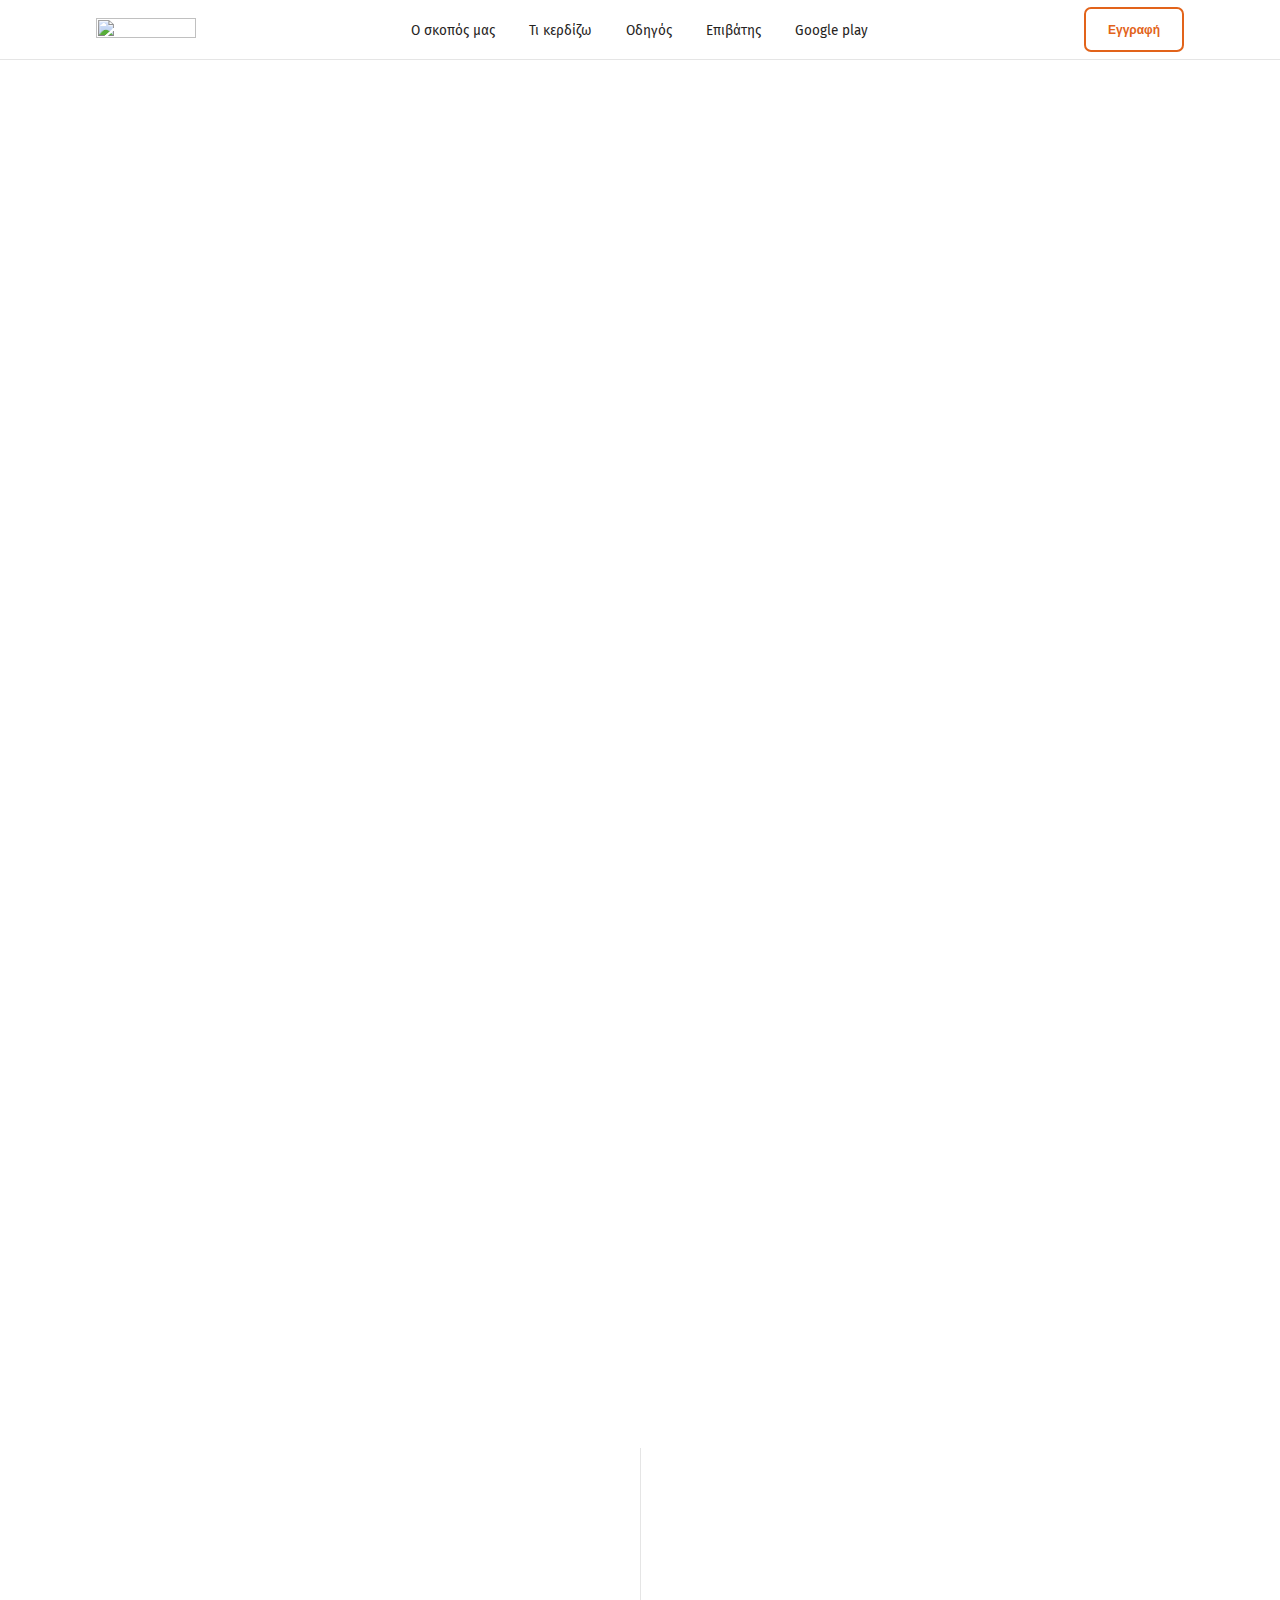
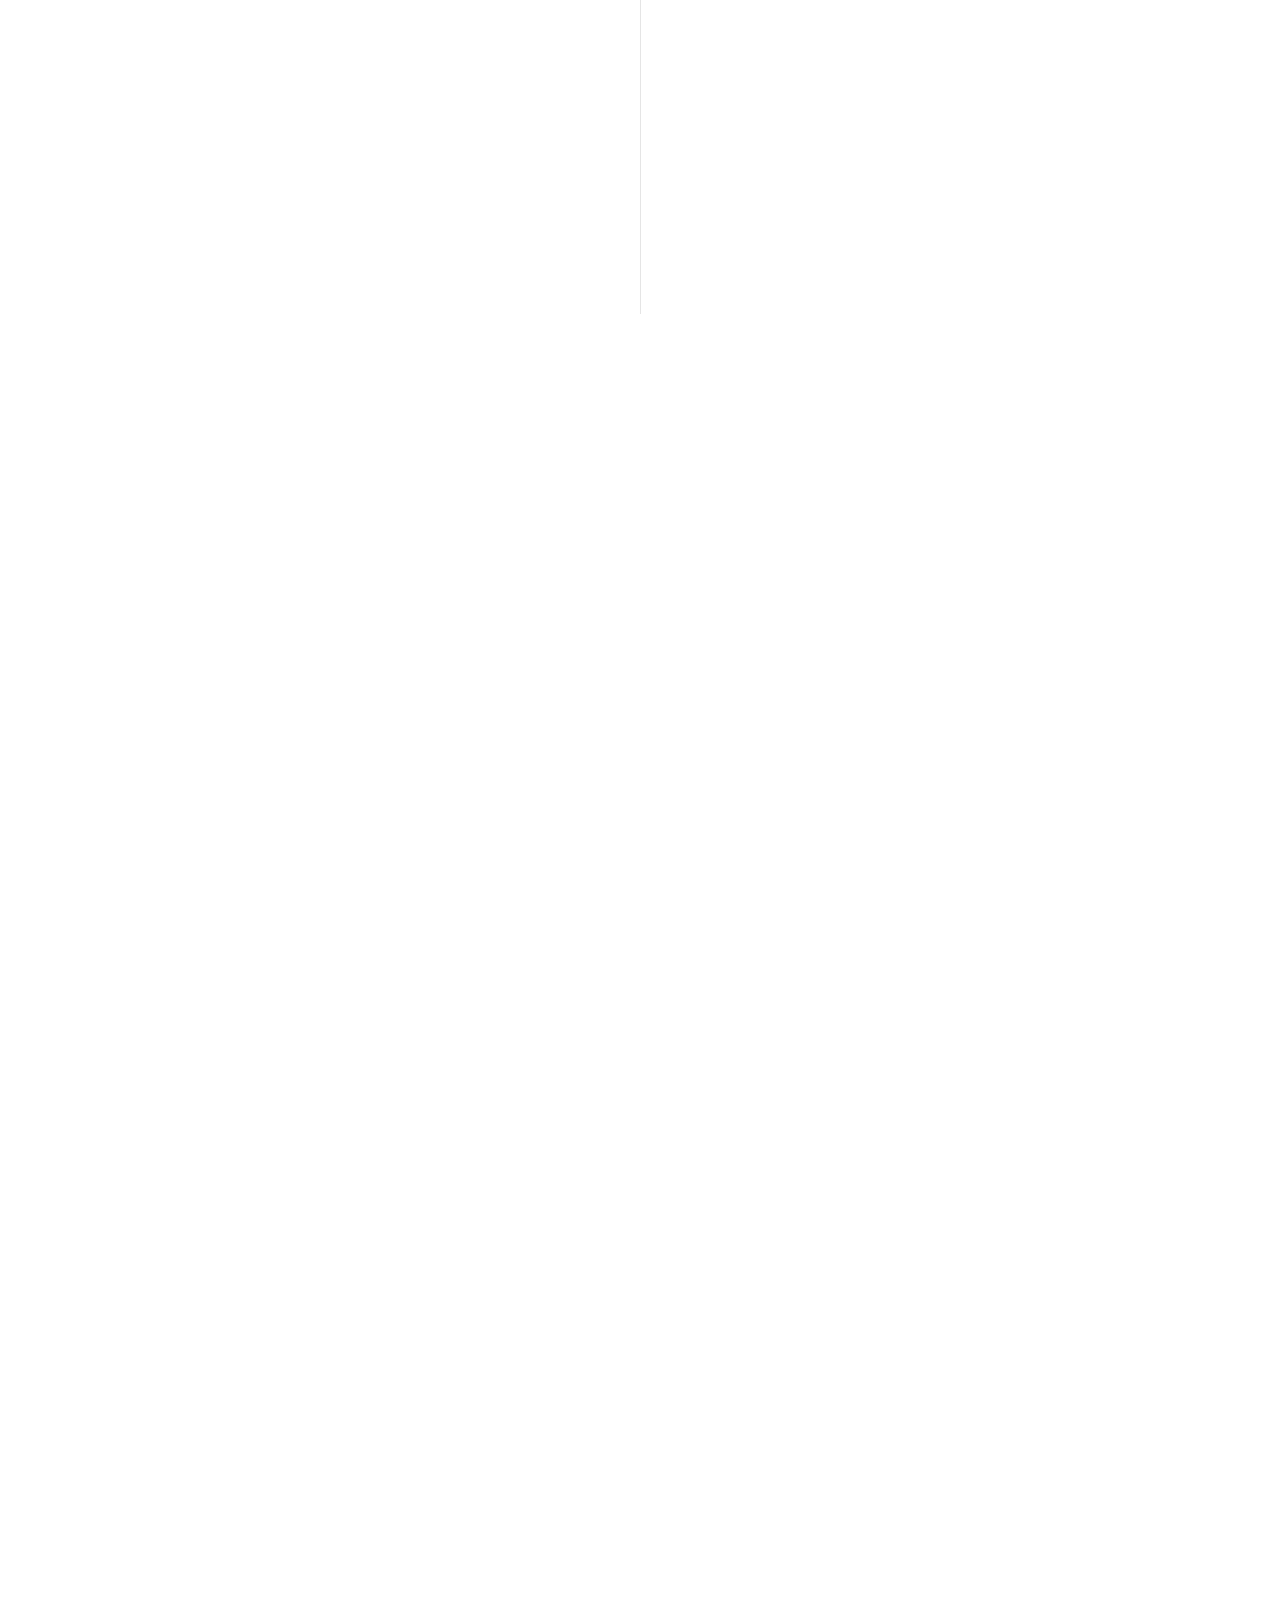
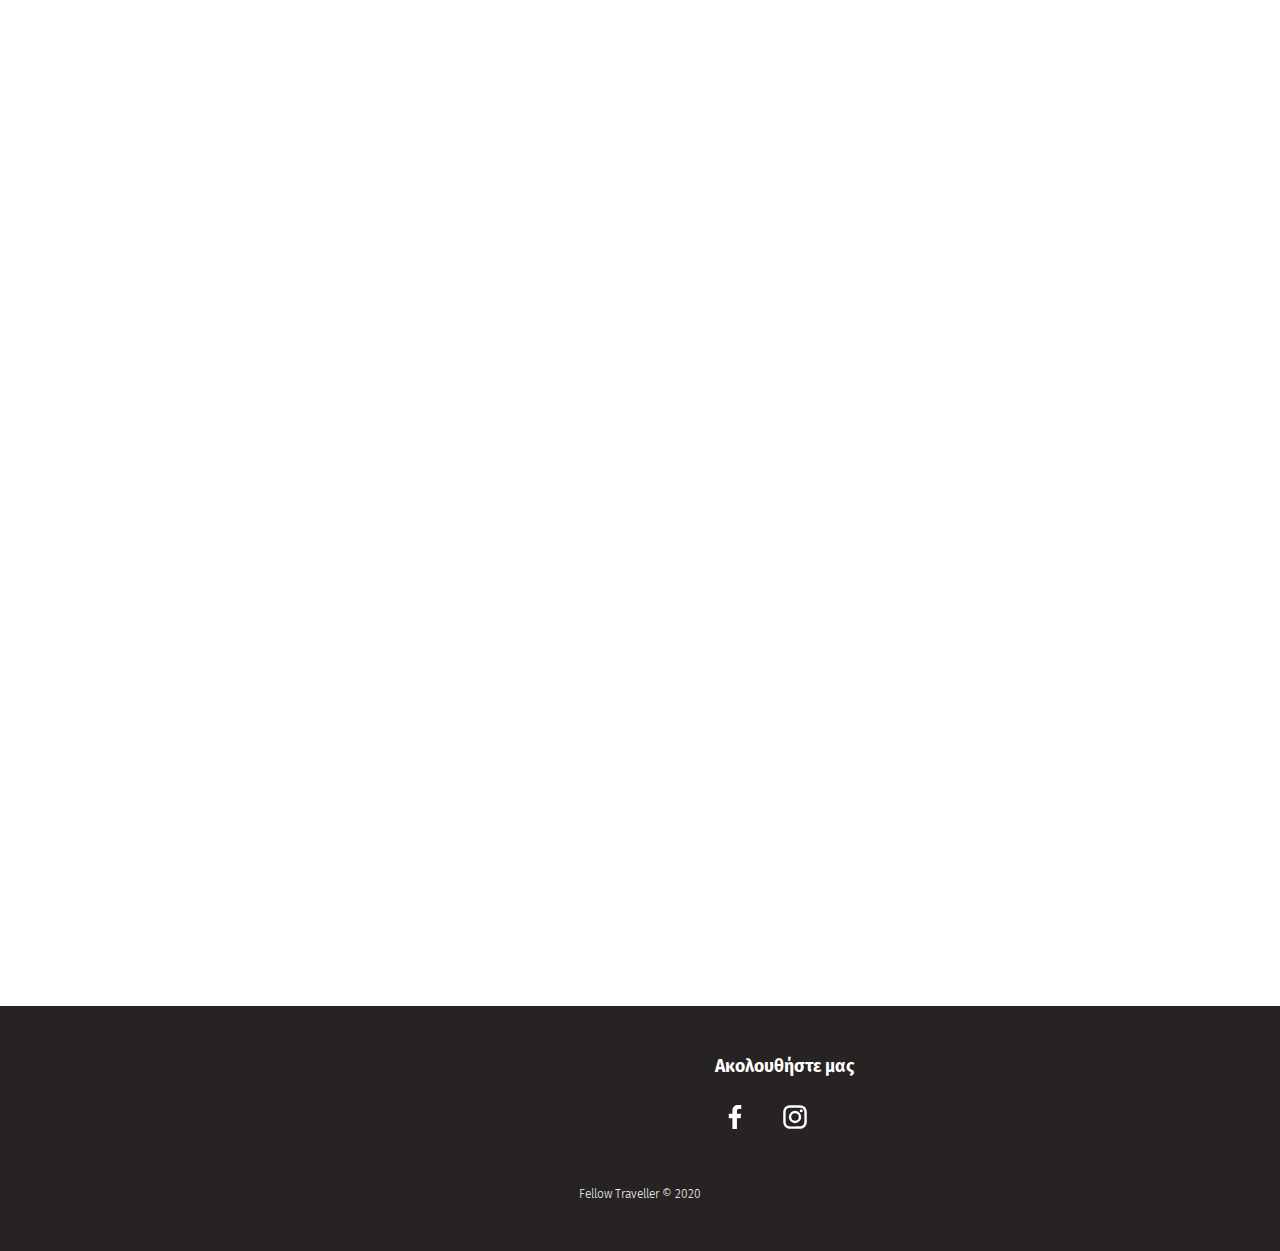
==== commit 65e2e674: "Add canonical link." ====
--- a/index.html
+++ b/index.html
@@ -12,7 +12,12 @@
   </script>
   <meta charset="UTF-8">
   <meta name="viewport" content="width=device-width, initial-scale=1.0">
-  <title>Fellow Traveller</title>
+  <title>Fellow Traveller - Tο πρώτο carpool app στην Ελλάδα</title>
+  <meta name="description" content="Το Fellow Traveller είναι μια εφαρμογή που δίνει τη δυνατότητα σύνδεσης επιβατών και οδηγών, οι οποίοι κατευθύνονται προς τον ίδιο προορισμό, με απώτερο στόχο να μειώσουν τα έξοδα μετακίνησης."/>
+  <meta name="keywords" content="Fellow Traveller, carpool, carpool app, carpool Ελλάδα, Share The Ride, hitchhicking, ωτοστόπ, autostop, συνεπιβατησμός"/>
+  <meta name="robots" content="index,follow"/>
+  <link rel="canonical" href="https://fellowtraveller.gr/">
+  <link rel="icon" type="image/png" href="resources/images/favicon.ico">
   <link rel="stylesheet" href="resources/css/style.css">
   <link href="https://fonts.googleapis.com/css?family=Fira+Sans:300,400,600&display=swap" rel="stylesheet">
   <link href="https://fonts.googleapis.com/css?family=Open+Sans&display=swap" rel="stylesheet">  
@@ -24,7 +29,7 @@
   <div id="navbar-container">
     <div id="navbar" class="align">
       <a id="logo" href="index.html" aria-label="Logo">
-        <img src="resources/images/logo.svg" alt="">
+        <img src="resources/images/logo.png" alt="">
       </a>
       <nav class="hide-nav">
         <a class="scroll" aria-label="Navigation Header" scroll="header-container" tabindex="0">Ο σκοπός μας</a>
@@ -245,7 +250,7 @@
 
   <footer id="footer-container">
     <div id="footer" class="align">
-      <img id="footer-logo" src="resources/images/logo.svg" alt="">
+      <img id="footer-logo" src="resources/images/logo.png" alt="">
       <h3>Ακολουθήστε μας</h3>
       <div id="social">
         <a href="" aria-label="Facebook" target="_blank">
--- a/resources/css/style.css
+++ b/resources/css/style.css
@@ -45,7 +45,7 @@
 #navbar-container {
   background-color: white;
   width: 100%;
-  height: 70px;
+  height: 60px;
   position: sticky;
   top: 0;
   z-index: 10;
@@ -55,14 +55,14 @@
 
 #navbar {
   display: grid;
-  grid-template-columns: 1fr 1fr 1fr;
+  grid-template-columns: 1fr 1fr;
   height: 100%;
 }
 
 #logo {
   grid-column: 1;
-  place-self: center;
-  height: 70px;
+  place-self: center start;
+  width: 100px;
 }
 
 #logo img {
@@ -71,8 +71,7 @@
 }
 
 nav {
-  opacity: 0;
-  transition: .1s ease;
+  display: none;
 }
 
 nav a {
@@ -620,6 +619,7 @@
   #footer {
     grid-template-columns: 1fr 1fr;
     column-gap: 150px;
+    row-gap: 20px;
   }
 
   #footer-logo {
@@ -645,6 +645,7 @@
 
   #copyright {
     grid-column: 1 / 3;
+    margin-top: 30px;
   }
 
   .animation-element, .animation-steps-driver, .animation-steps-passenger {
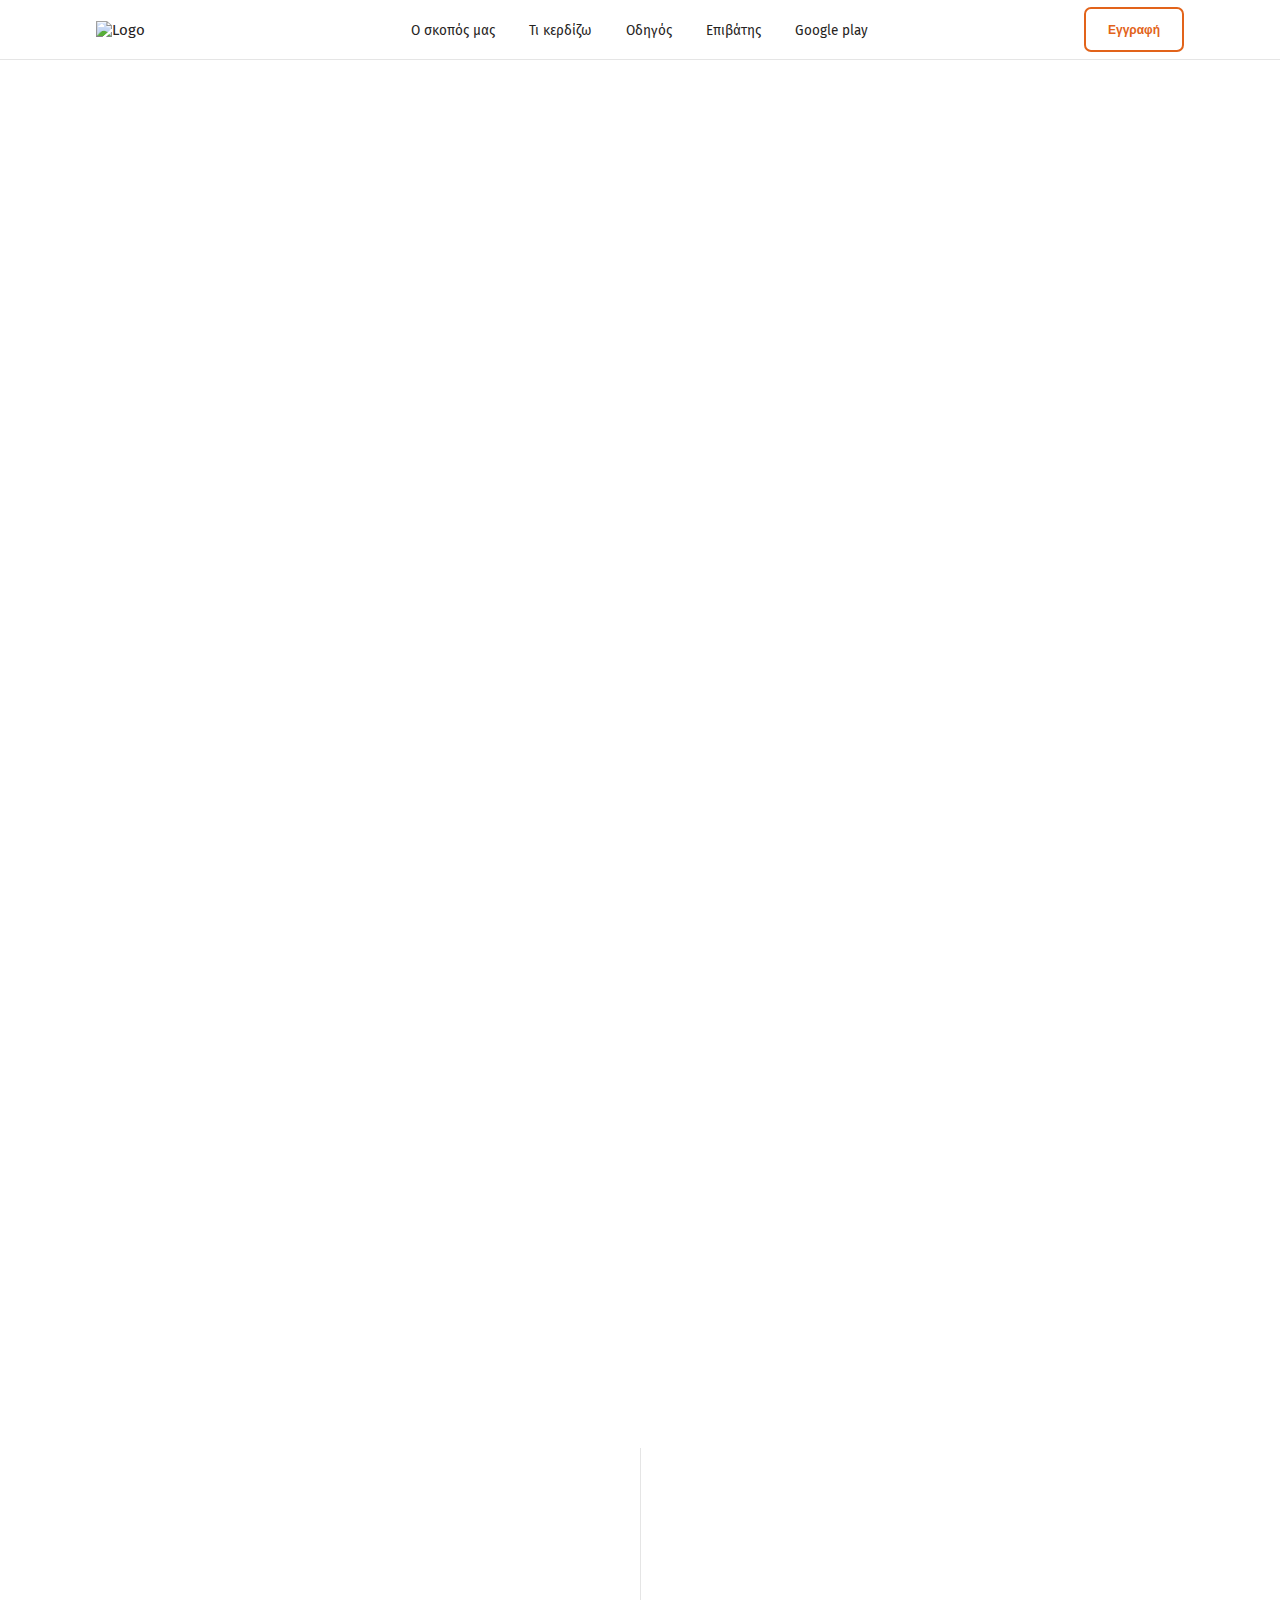
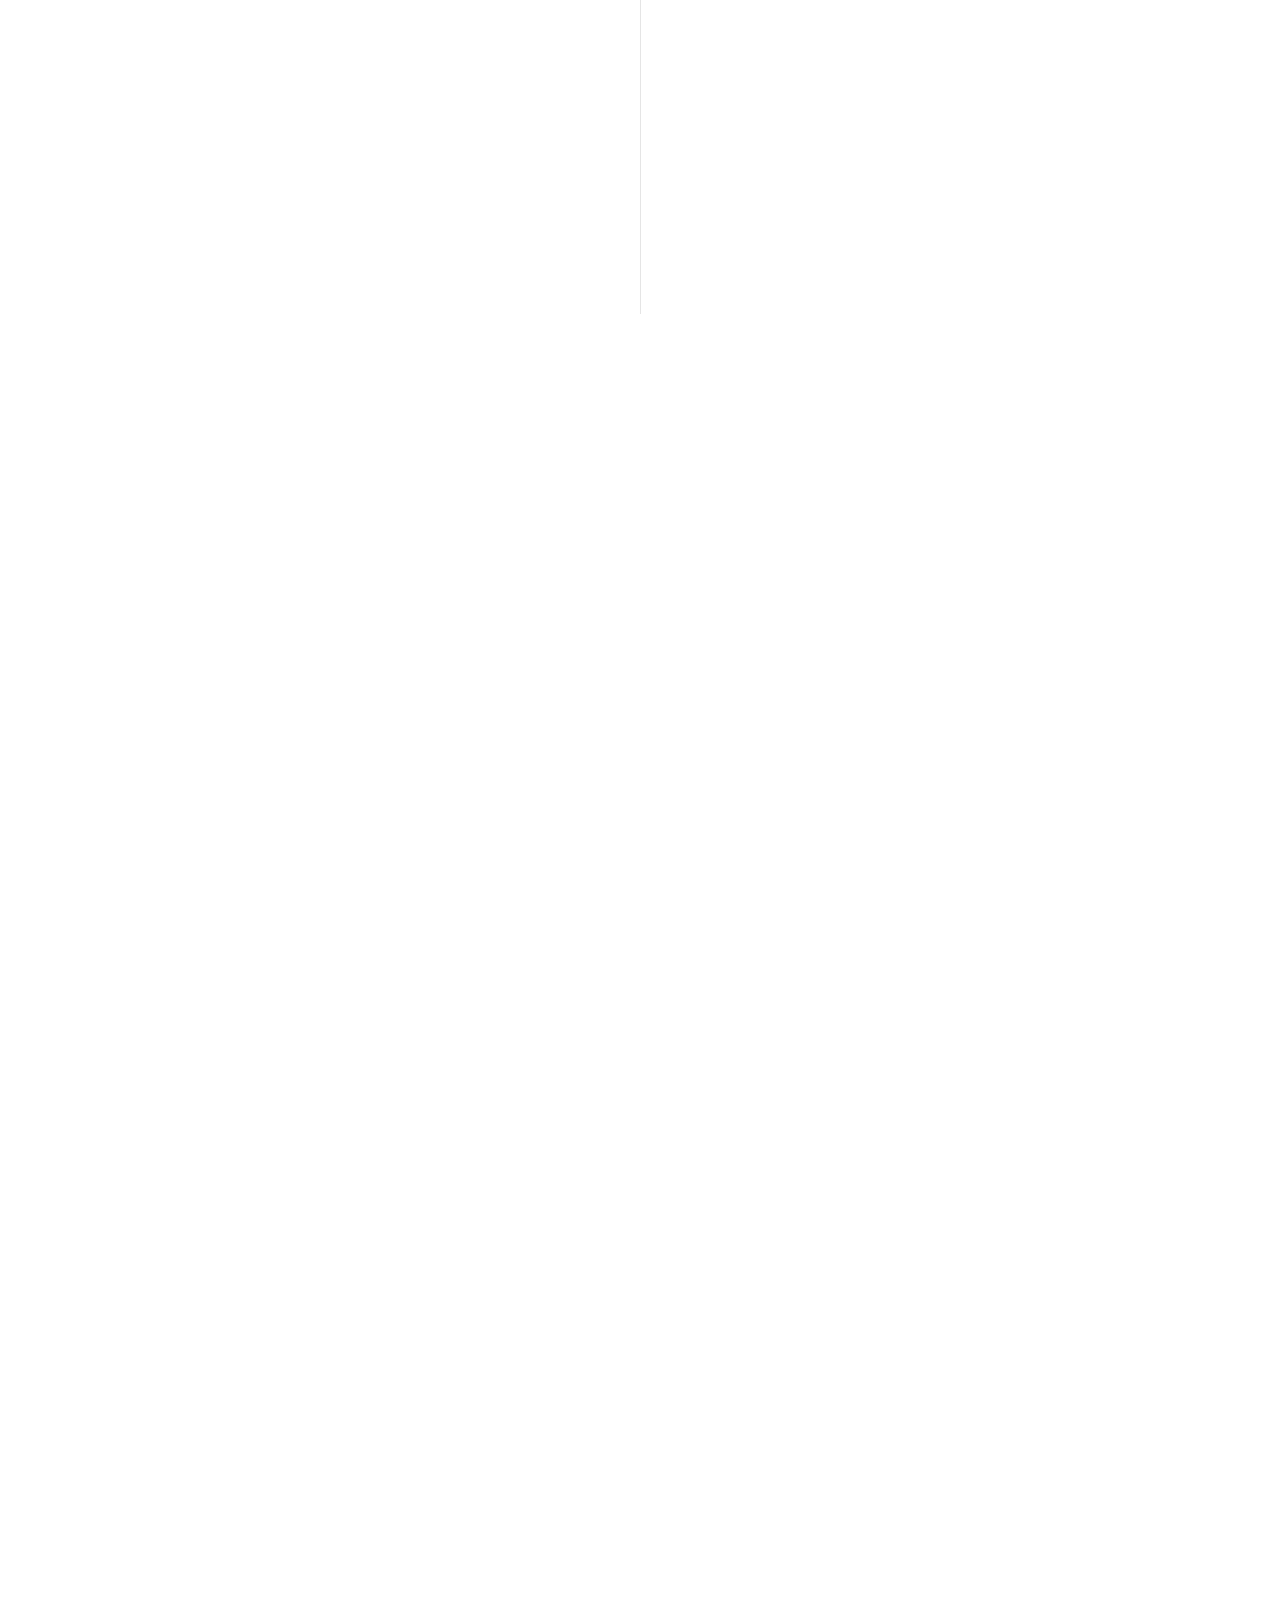
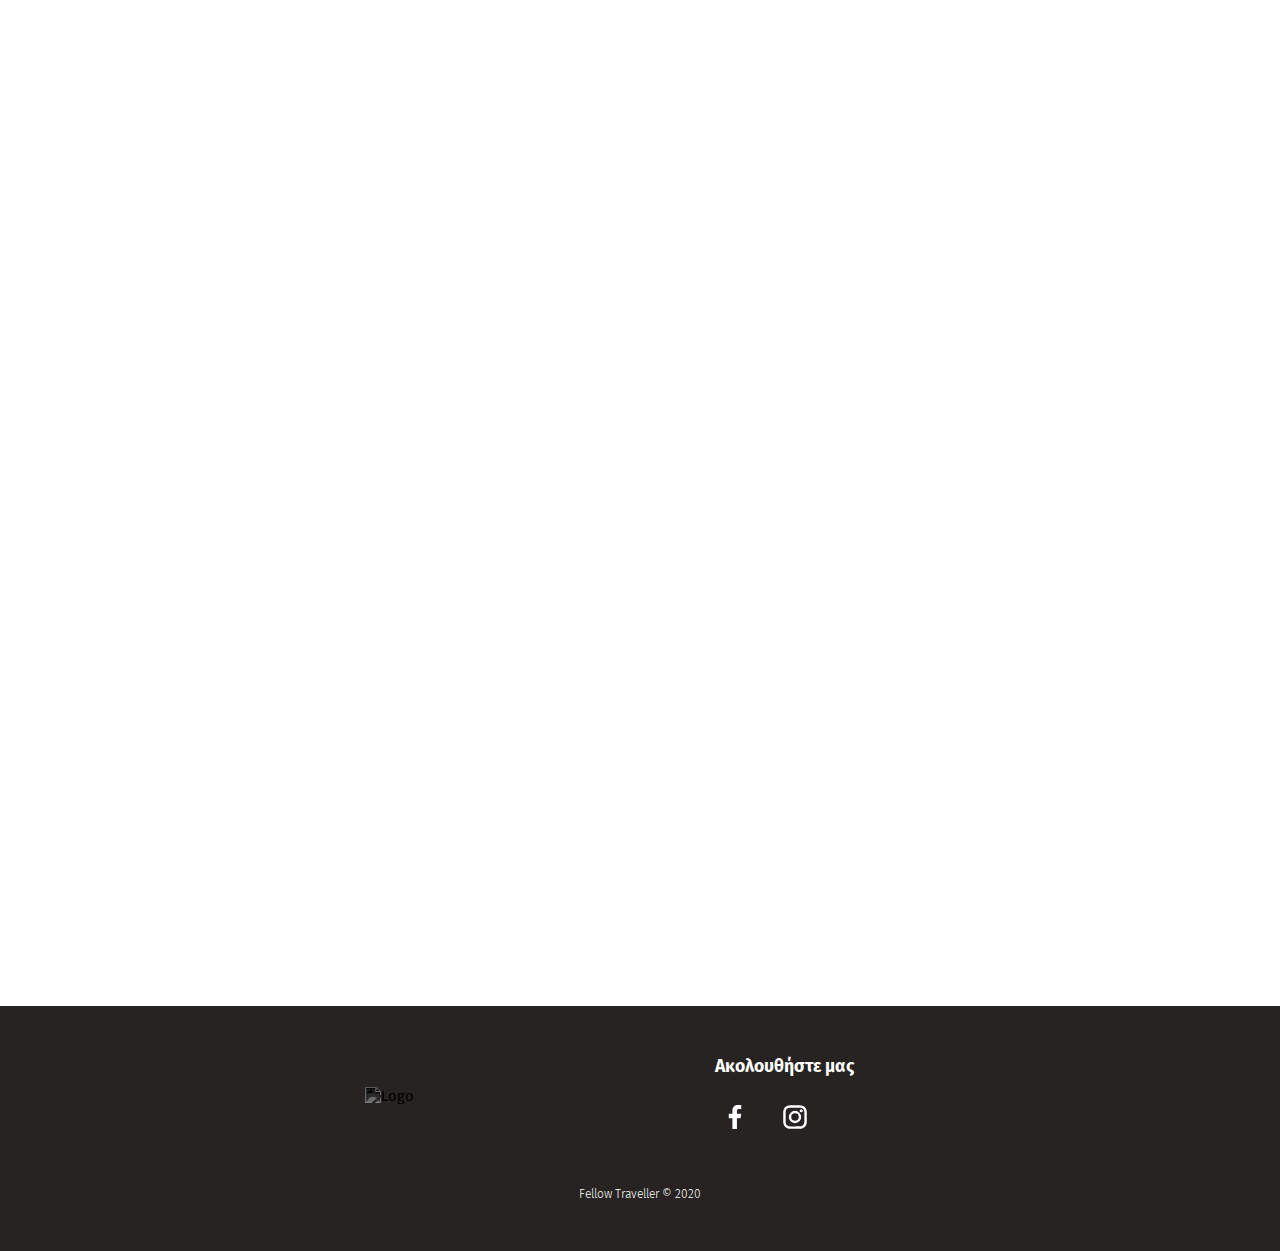
==== commit 6738b158: "Add alt attribute to imgs." ====
--- a/index.html
+++ b/index.html
@@ -29,7 +29,7 @@
   <div id="navbar-container">
     <div id="navbar" class="align">
       <a id="logo" href="index.html" aria-label="Logo">
-        <img src="resources/images/logo.png" alt="">
+        <img src="resources/images/logo.png" alt="Logo">
       </a>
       <nav class="hide-nav">
         <a class="scroll" aria-label="Navigation Header" scroll="header-container" tabindex="0">Ο σκοπός μας</a>
@@ -52,8 +52,8 @@
           με απώτερο στόχο να μειώσουν τα έξοδα μετακίνησης.
         </p>
       </div>
-      <img id="header-img" class="animation-element" animation="fadeIn" src="resources/images/header.svg" alt="">
-      <img id="header-img-mobile" src="resources/images/header-mobile.svg" alt="">
+      <img id="header-img" class="animation-element" animation="fadeIn" src="resources/images/header.svg" alt="Hitchhicking">
+      <img id="header-img-mobile" src="resources/images/header-mobile.svg" alt="Hitchhicking mobile">
     </div>
   </header>
 
@@ -215,7 +215,7 @@
         <p class="para">
           Η beta έκδοση Fellow Traveller θα είναι σύντομα διαθέσιμη για συσκευές Αndroid.
         </p>
-        <img id="android" src="resources/images/play-store.svg" alt="">
+        <img id="android" src="resources/images/play-store.svg" alt="Google play">
       </div>
       
       <div id="sign-up" class="section-heading animation-element" animation="fadeInUp">
@@ -246,11 +246,11 @@
     </div>
   </section>
 
-  <img id="balloon" src="resources/images/balloon.svg" class="align animation-element" animation="fadeIn" alt="">
+  <img id="balloon" src="resources/images/balloon.svg" class="align animation-element" animation="fadeIn" alt="Air Balloon carrying a car">
 
   <footer id="footer-container">
     <div id="footer" class="align">
-      <img id="footer-logo" src="resources/images/logo.png" alt="">
+      <img id="footer-logo" src="resources/images/logo.png" alt="Logo">
       <h3>Ακολουθήστε μας</h3>
       <div id="social">
         <a href="" aria-label="Facebook" target="_blank">
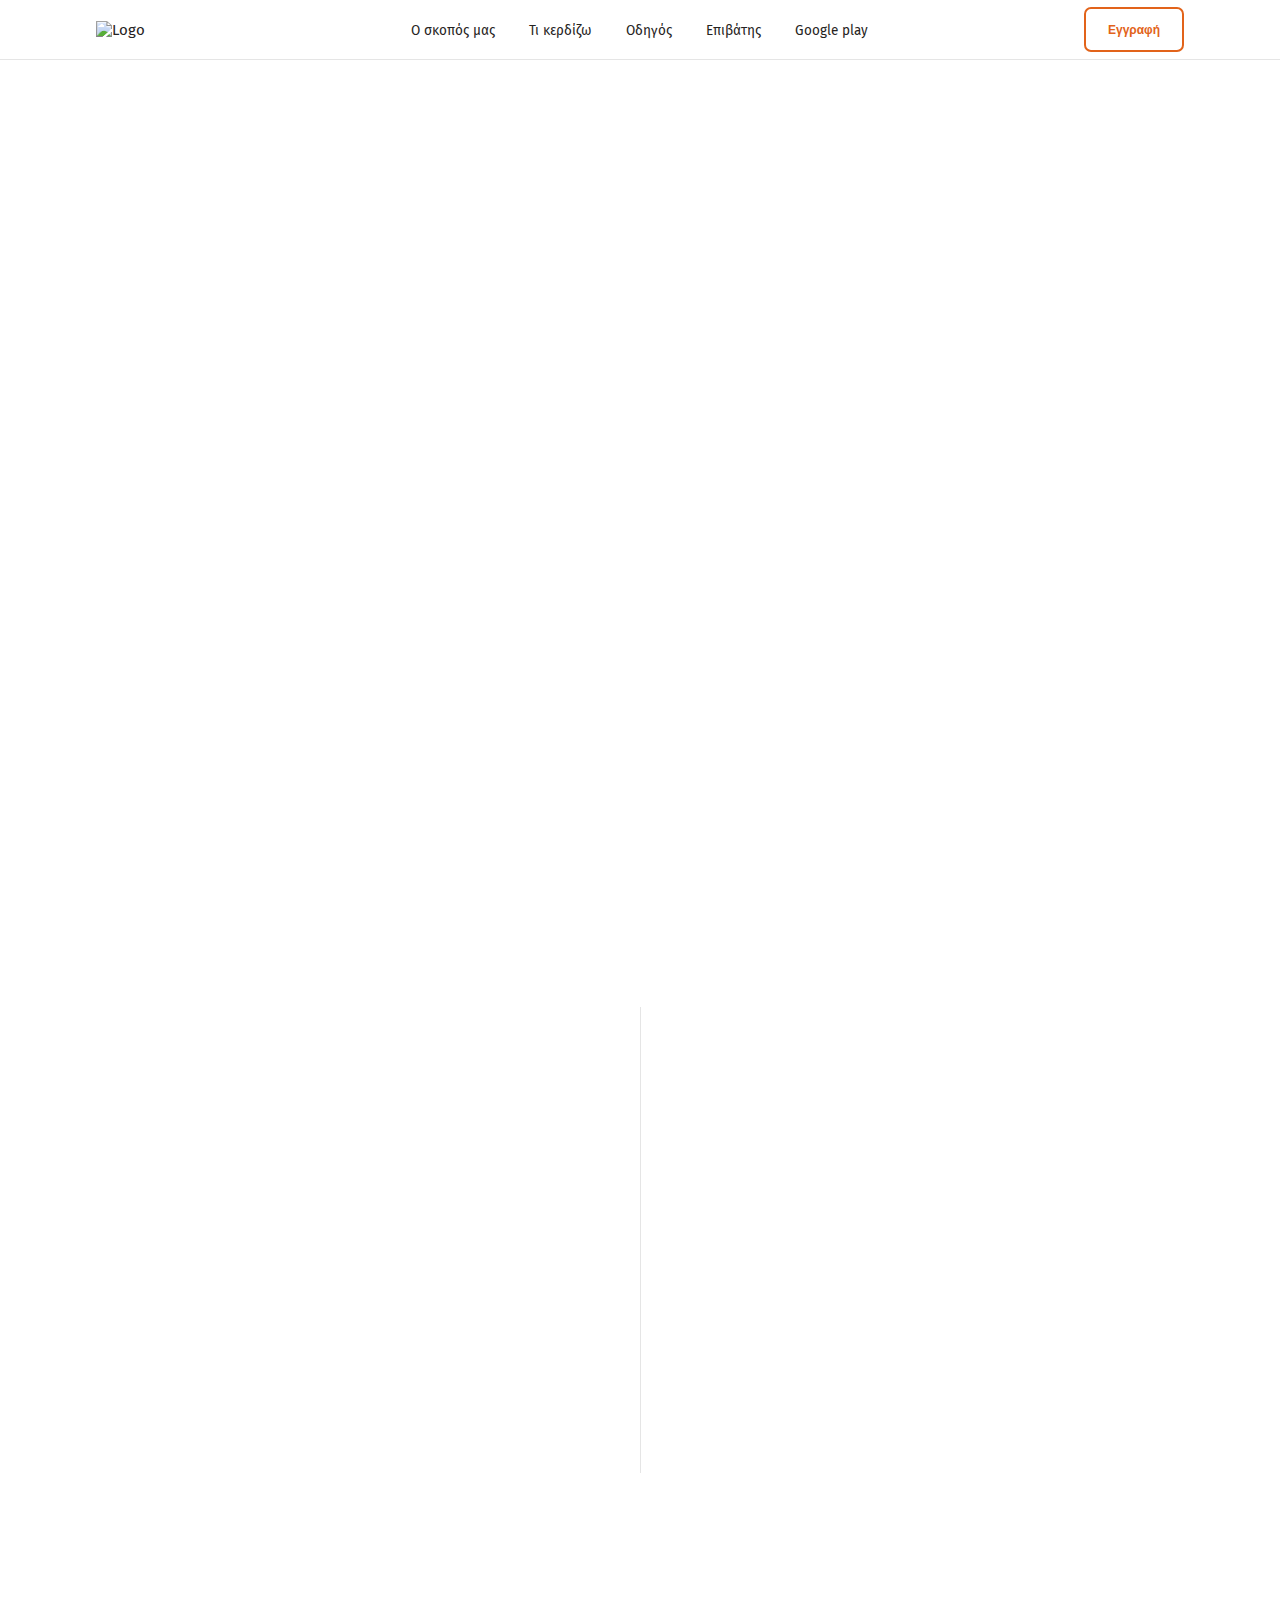
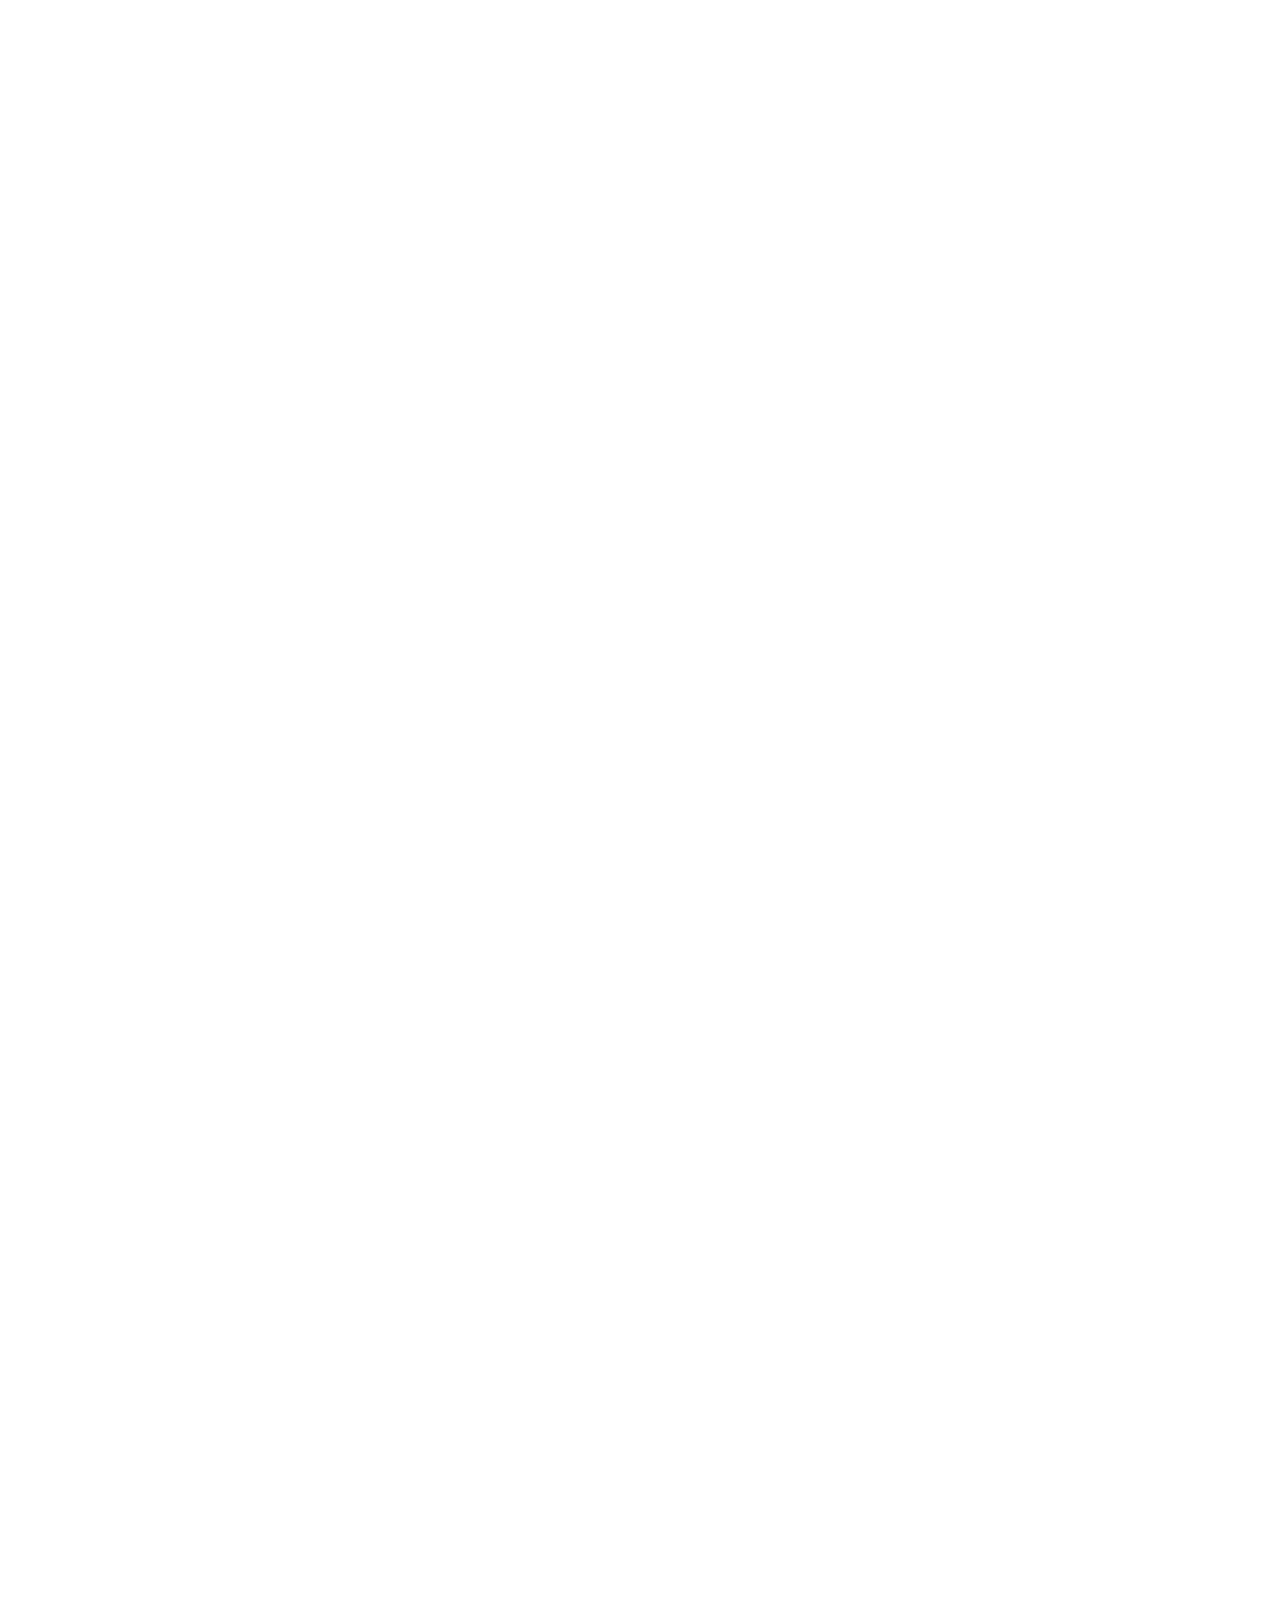
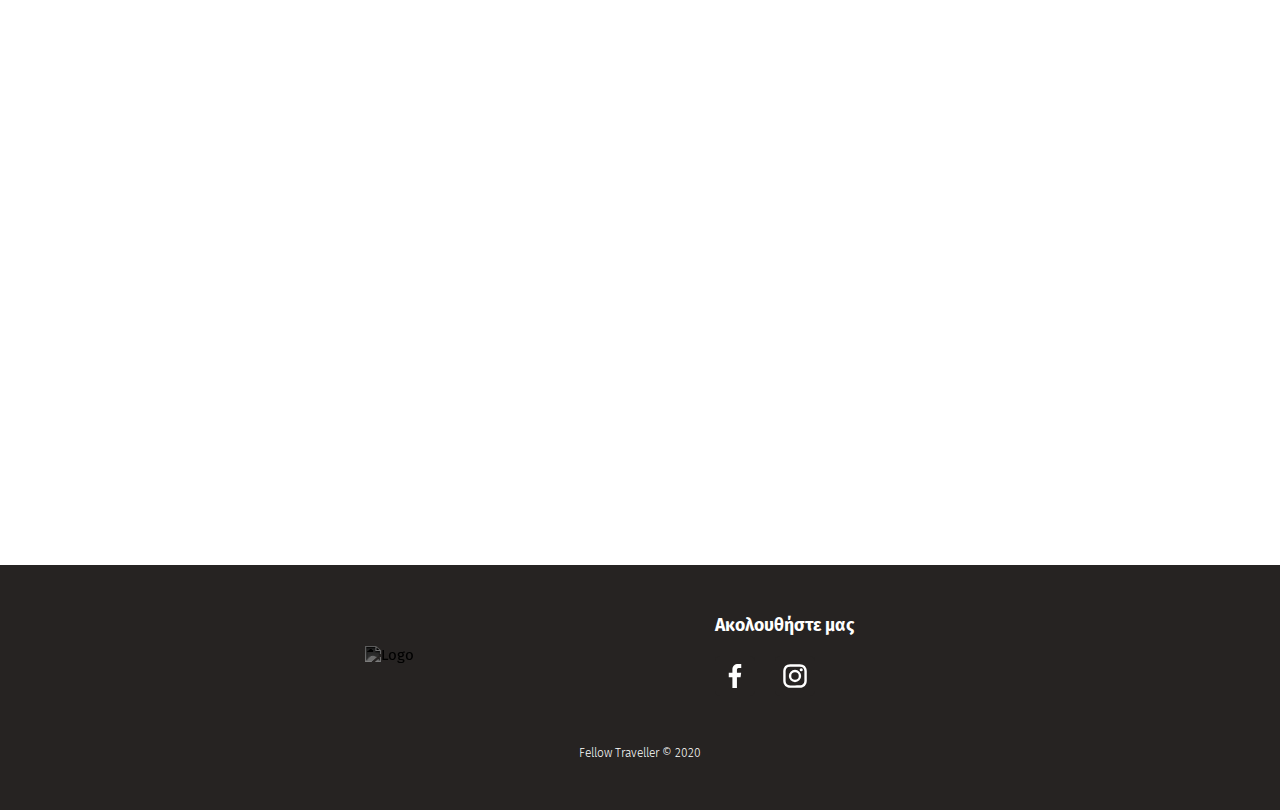
==== commit 674ec162: "Update images." ====
--- a/index.html
+++ b/index.html
@@ -10,12 +10,46 @@
     gtag('js', new Date());
     gtag('config', 'UA-165340946-1');
   </script>
+  <script type="application/ld+json">
+    {
+      "@context": "https://schema.org",
+      "@graph":
+      [
+        {
+          "@type": "SoftwareApplication",
+          "name": "Fellow Traveller",
+          "applicationCategory": "https://schema.org/MobileApplication",
+          "operatingSystem": "ANDROID",
+          "countriesSupported": "GR",
+          "copyrightHolder": {
+            "@type": "Organization",
+            "name": "Fellow Traveller"
+          },
+          "copyrightYear": "2020"
+        },
+        {
+          "@context": "https://schema.org",
+          "@type": "Organization",
+          "url": "http://www.fellowtraveller.gr",
+          "logo": "http://www.fellowtraveller.gr/resources/images/mark.png"
+        }
+      ]
+    }
+  </script>
+
   <meta charset="UTF-8">
   <meta name="viewport" content="width=device-width, initial-scale=1.0">
   <title>Fellow Traveller - Tο πρώτο carpool app στην Ελλάδα</title>
   <meta name="description" content="Το Fellow Traveller είναι μια εφαρμογή που δίνει τη δυνατότητα σύνδεσης επιβατών και οδηγών, οι οποίοι κατευθύνονται προς τον ίδιο προορισμό, με απώτερο στόχο να μειώσουν τα έξοδα μετακίνησης."/>
   <meta name="keywords" content="Fellow Traveller, carpool, carpool app, carpool Ελλάδα, Share The Ride, hitchhicking, ωτοστόπ, autostop, συνεπιβατησμός"/>
   <meta name="robots" content="index,follow"/>
+
+  <meta property="og:url" content="https://fellowtraveller.gr/">
+  <meta property="og:title" content="Fellow Traveller - Tο πρώτο carpool app στην Ελλάδα">
+  <meta property="og:description" content="Το Fellow Traveller είναι μια εφαρμογή που δίνει τη δυνατότητα σύνδεσης επιβατών και οδηγών, οι οποίοι κατευθύνονται προς τον ίδιο προορισμό, με απώτερο στόχο να μειώσουν τα έξοδα μετακίνησης.">
+  <meta property="og:type" content="website">
+  <meta property="og:image" content="https://fellowtraveller.gr/resources/images/logo.png">
+
   <link rel="canonical" href="https://fellowtraveller.gr/">
   <link rel="icon" type="image/png" href="resources/images/favicon.ico">
   <link rel="stylesheet" href="resources/css/style.css">
@@ -52,8 +86,8 @@
           με απώτερο στόχο να μειώσουν τα έξοδα μετακίνησης.
         </p>
       </div>
-      <img id="header-img" class="animation-element" animation="fadeIn" src="resources/images/header.svg" alt="Hitchhicking">
-      <img id="header-img-mobile" src="resources/images/header-mobile.svg" alt="Hitchhicking mobile">
+      <img id="header-img" class="animation-element" animation="fadeIn" src="resources/images/hitchhike.svg" alt="Hitchhicking">
+      <img id="header-img-mobile" src="resources/images/hitchhike-alternate.svg" alt="Hitchhicking alternate">
     </div>
   </header>
 
@@ -213,7 +247,7 @@
       <div id="play-store" class="section-heading animation-element" animation="fadeInUp">
         <h2 class="heading">Σύντομα στο play store</h2>
         <p class="para">
-          Η beta έκδοση Fellow Traveller θα είναι σύντομα διαθέσιμη για συσκευές Αndroid.
+          Η beta έκδοση Fellow Traveller θα είναι σύντομα διαθέσιμη για συσκευές Android.
         </p>
         <img id="android" src="resources/images/play-store.svg" alt="Google play">
       </div>
@@ -223,7 +257,7 @@
         <form>
           <label for="email">Email</label>
           <div>
-            <input id="email" type="email" name="email" value="" placeholder="example@email.com" maxlength="50">
+            <input id="email" type="email" name="email" value="" placeholder="Συμπλήρωσε το Email σου" maxlength="50">
             <input id="submit" class="disabled" type="submit" value="&#129122;">
             <h4 id="message">Message</h4>
             <svg id="success" class="complete" viewBox="0 0 24 24">
@@ -378,7 +412,7 @@
         event.preventDefault();
         $.ajax({
           type: "POST",
-          url : "http://snf-874026.vm.okeanos.grnet.gr:5025/newsletter",
+          url : "https://api.fellowtraveller.gr/campaigns/subscribe",
           crossDomain: true,
           dataType: "json",
           data : {
--- a/resources/css/style.css
+++ b/resources/css/style.css
@@ -138,6 +138,7 @@
   font-weight: 300;
   line-height: 25px;
   word-spacing: 1px;
+  text-align: justify;
 }
 
 #header-img {
@@ -168,7 +169,11 @@
   height: initial;
 }
 
-#section-1 .section-heading {
+#section-1 .section-heading > * {
+  text-align: center;
+}
+
+#section-1 .para {
   text-align: center;
 }
 
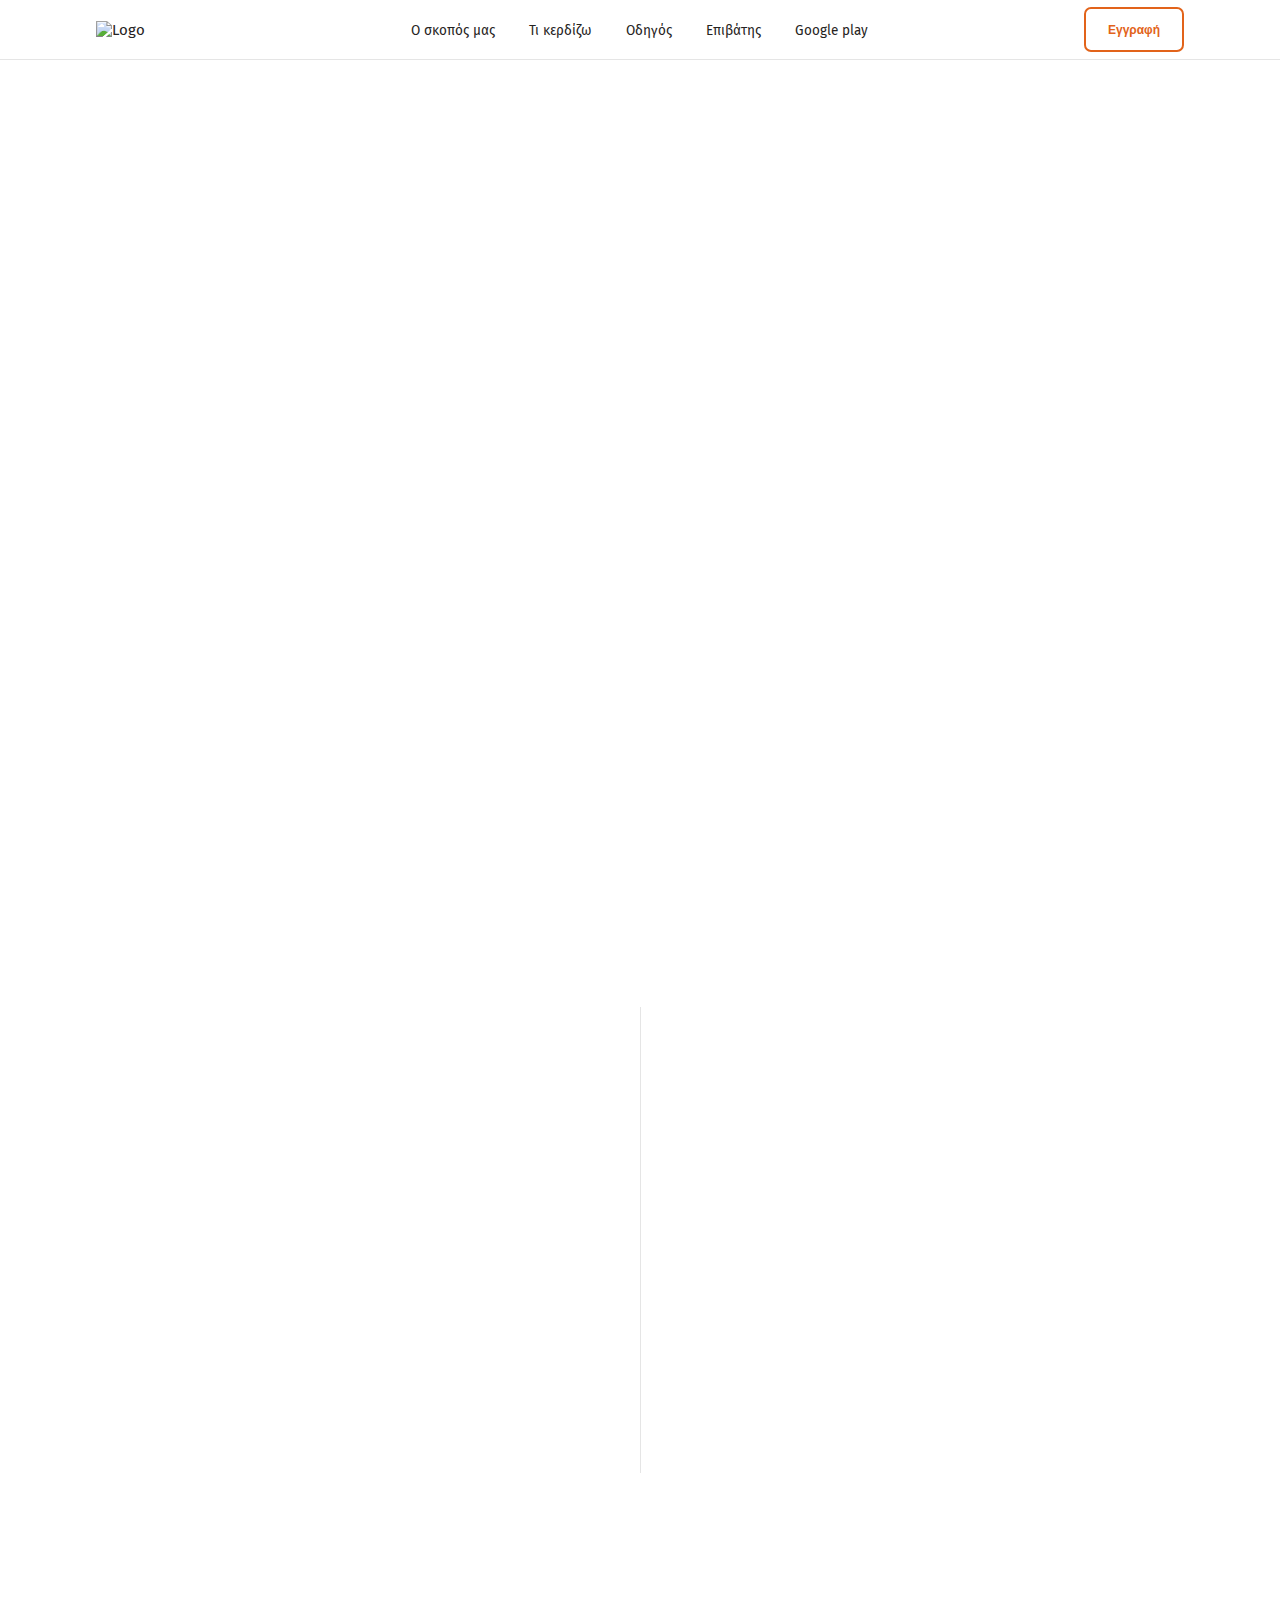
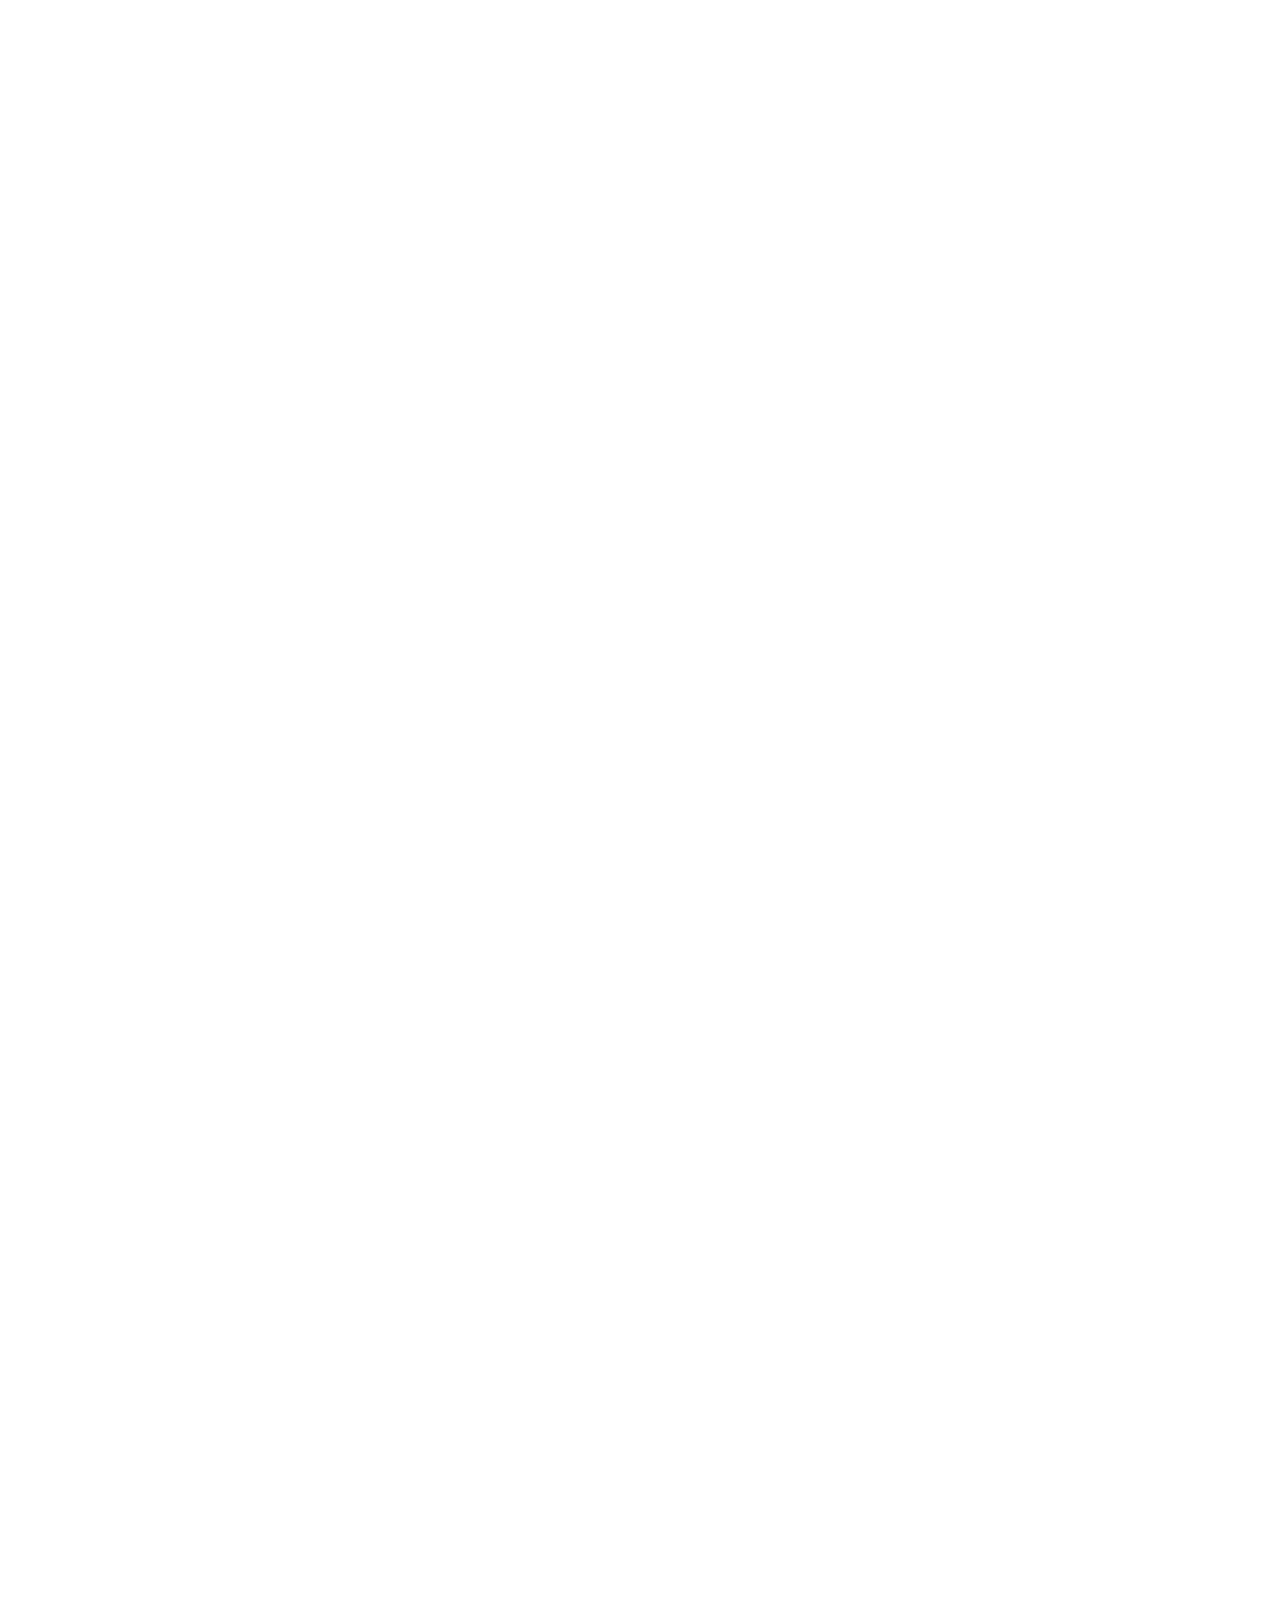
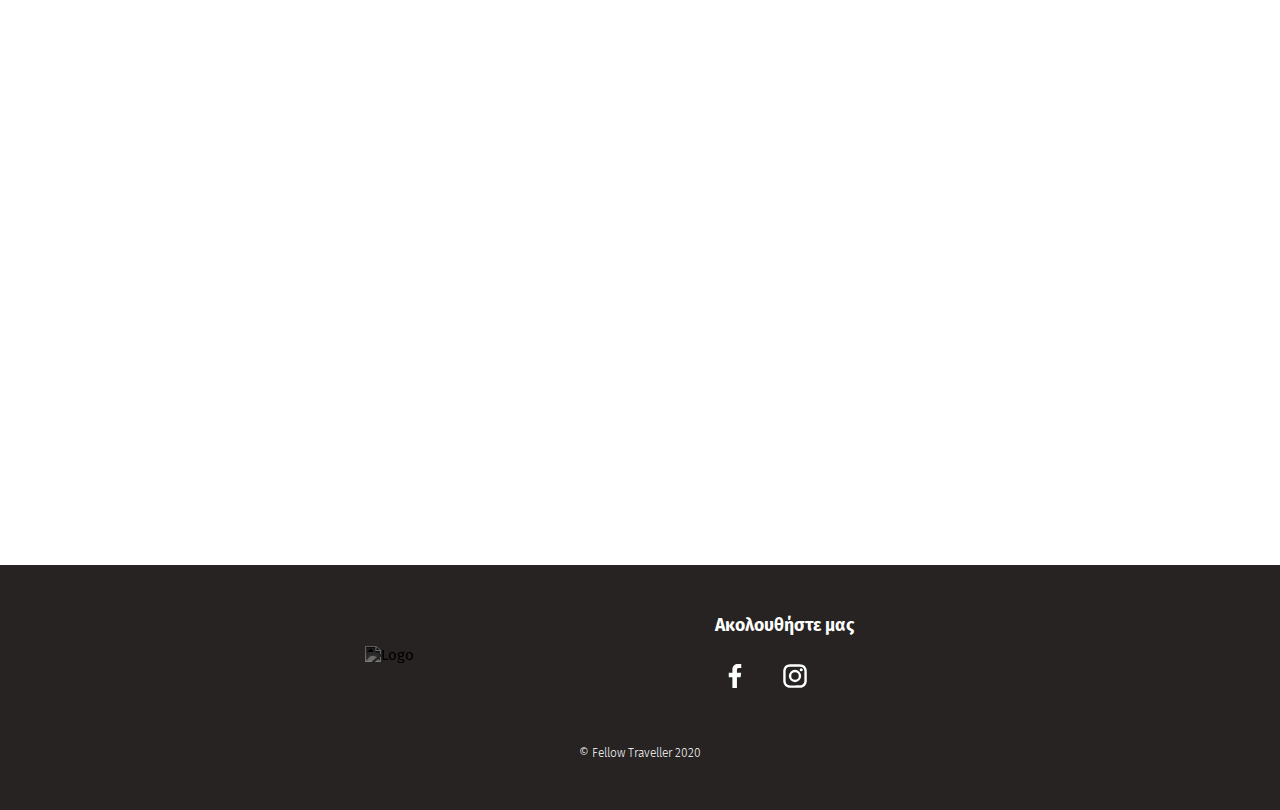
==== commit 5ff14916: "Change color for email messages." ====
--- a/index.html
+++ b/index.html
@@ -62,7 +62,7 @@
 
   <div id="navbar-container">
     <div id="navbar" class="align">
-      <a id="logo" href="index.html" aria-label="Logo">
+      <a id="logo" href="/" aria-label="Logo">
         <img src="resources/images/logo.png" alt="Logo">
       </a>
       <nav class="hide-nav">
@@ -247,7 +247,7 @@
       <div id="play-store" class="section-heading animation-element" animation="fadeInUp">
         <h2 class="heading">Σύντομα στο play store</h2>
         <p class="para">
-          Η beta έκδοση Fellow Traveller θα είναι σύντομα διαθέσιμη για συσκευές Android.
+          Η beta έκδοση του Fellow Traveller θα είναι σύντομα διαθέσιμη για κινητές συσκευές Android.
         </p>
         <img id="android" src="resources/images/play-store.svg" alt="Google play">
       </div>
@@ -287,13 +287,13 @@
       <img id="footer-logo" src="resources/images/logo.png" alt="Logo">
       <h3>Ακολουθήστε μας</h3>
       <div id="social">
-        <a href="" aria-label="Facebook" target="_blank">
+        <a href="https://www.facebook.com/Fellow-Traveller-103638211355617" aria-label="Facebook" target="_blank">
           <svg xmlns="http://www.w3.org/2000/svg" viewBox="0 0 24 24">
             <rect width="24" height="24"/>
             <path d="M10.44,19.16V12.71H8.25V10h2.19V7.63a2.74,2.74,0,0,1,.75-1.83,3,3,0,0,1,1.93-1h2.63V7.26h-1.7a.85.85,0,0,0-.6.24.93.93,0,0,0-.29.63V10H15.7l-.36,2.72H13.16v6.44Z"/>
           </svg>
         </a>
-        <a href="" aria-label="Instagram" target="_blank">
+        <a href="https://www.instagram.com/fellowtraveller.gr/" aria-label="Instagram" target="_blank">
           <svg xmlns="http://www.w3.org/2000/svg" viewBox="0 0 24 24">
             <rect width="24" height="24"/>
             <path d="M19.07,9.1a5.17,5.17,0,0,0-.33-1.73,3.66,3.66,0,0,0-2.11-2.11,5.17,5.17,0,0,0-1.73-.33c-.75,0-1,0-2.9,0s-2.15,0-2.9,0a5.17,5.17,0,0,0-1.73.33A3.66,3.66,0,0,0,5.26,7.37,5.17,5.17,0,0,0,4.93,9.1c0,.75,0,1,0,2.9s0,2.15,0,2.9a5.17,5.17,0,0,0,.33,1.73,3.66,3.66,0,0,0,2.11,2.11,5.17,5.17,0,0,0,1.73.33c.75,0,1,0,2.9,0s2.15,0,2.9,0a5.17,5.17,0,0,0,1.73-.33,3.66,3.66,0,0,0,2.11-2.11,5.17,5.17,0,0,0,.33-1.73c0-.75,0-1,0-2.9S19.11,9.85,19.07,9.1ZM12,17.66c-1.87,0-2.09,0-2.83,0a4,4,0,0,1-1.28-.23,2.32,2.32,0,0,1-1.28-1.28,4,4,0,0,1-.23-1.28c0-.74,0-1,0-2.83s0-2.09,0-2.83a4,4,0,0,1,.23-1.28A2.32,2.32,0,0,1,7.89,6.61a4,4,0,0,1,1.28-.23c.74,0,1,0,2.83,0s2.09,0,2.83,0a4,4,0,0,1,1.28.23,2.32,2.32,0,0,1,1.28,1.28,4,4,0,0,1,.23,1.28c0,.74,0,1,0,2.83s0,2.1,0,2.83a4,4,0,0,1-.23,1.28,2.32,2.32,0,0,1-1.28,1.28,4,4,0,0,1-1.28.23C14.09,17.66,13.87,17.66,12,17.66Z"/>
@@ -302,7 +302,7 @@
           </svg>
         </a>
       </div>
-      <span id="copyright">Fellow Traveller © 2020</span>
+      <span id="copyright">© Fellow Traveller 2020</span>
     </div>
   </footer>
 
@@ -415,9 +415,9 @@
           url : "https://api.fellowtraveller.gr/campaigns/subscribe",
           crossDomain: true,
           dataType: "json",
-          data : {
+          data : JSON.stringify({
             email: $('#email').val()
-          },
+          }),
           statusCode: {
             200: function() {
               $('#submit').fadeOut(300);
@@ -425,7 +425,7 @@
                 $('#success').fadeIn();
                 $('#success > *').addClass('anim');
                 $('#message').text('Success');
-                $('#message').css('color', 'blue');
+                $('#message').css('color', 'rgb(26, 146, 226)');
                 $('#message').fadeIn();
               }, 310);
             },
@@ -435,7 +435,7 @@
                 $('#exists').fadeIn();
                 $('#exists > *').addClass('anim');
                 $('#message').text('Email already exists');
-                $('#message').css('color', 'orange');
+                $('#message').css('color', 'rgb(221, 82, 18)');
                 $('#message').fadeIn();
               }, 310);
             },
@@ -445,7 +445,7 @@
                 $('#error').fadeIn();
                 $('#error > *').addClass('anim');
                 $('#message').text('Error... something went wrong');
-                $('#message').css('color', 'red');
+                $('#message').css('color', 'rgb(221, 18, 18)');
                 $('#message').fadeIn();
               }, 310);
             }
--- a/resources/css/style.css
+++ b/resources/css/style.css
@@ -32,6 +32,7 @@
 }
 
 body {
+  display: -ms-grid;
   display: grid;
   row-gap: 100px;
 }
@@ -46,21 +47,29 @@
   background-color: white;
   width: 100%;
   height: 60px;
+  position: -webkit-sticky;
   position: sticky;
   top: 0;
   z-index: 10;
+  -webkit-transition: .4s ease;
+  -o-transition: .4s ease;
   transition: .4s ease;
   border-bottom: 1px solid rgba(0, 0, 0, 0.1);
 }
 
 #navbar {
-  display: grid;
+  display: -ms-grid;
+  display: grid;
+  -ms-grid-columns: 1fr 1fr;
   grid-template-columns: 1fr 1fr;
   height: 100%;
 }
 
 #logo {
+  -ms-grid-column: 1;
   grid-column: 1;
+  -ms-grid-row-align: center;
+  -ms-grid-column-align: start;
   place-self: center start;
   width: 100px;
 }
@@ -82,7 +91,10 @@
 }
 
 #navbar-btn {
+  -ms-grid-column: 3;
   grid-column: 3;
+  -ms-grid-row-align: center;
+  -ms-grid-column-align: end;
   place-self: center end;
   width: 100px;
   height: 45px;
@@ -92,6 +104,8 @@
   border: 2px solid #E2631A;
   border-radius: 7px;
   color: #E2631A;
+  -webkit-transition: .2s ease;
+  -o-transition: .2s ease;
   transition: .2s ease;
 }
 
@@ -109,6 +123,7 @@
 }
 
 #header {
+  display: -ms-grid;
   display: grid;
   place-items: center;
   height: inherit;
@@ -117,6 +132,7 @@
 .section-heading {
   position: relative;
   z-index: 5;
+  display: -ms-grid;
   display: grid;
   max-width: 500px;
 }
@@ -163,6 +179,7 @@
 }
 
 #section-1 {
+  display: -ms-grid;
   display: grid;
   row-gap: 60px;
   place-items: center;
@@ -178,6 +195,7 @@
 }
 
 #passenger-driver {
+  display: -ms-grid;
   display: grid;
   row-gap: 30px;
   text-align: center;
@@ -189,6 +207,7 @@
 
 #passenger, #driver {
   width: 300px;
+  display: -ms-grid;
   display: grid;
   place-items: center;
   row-gap: 10px;
@@ -206,6 +225,7 @@
 }
 
 #section-2 {
+  display: -ms-grid;
   display: grid;
   place-items: center;
   row-gap: 100px;
@@ -213,10 +233,14 @@
 }
 
 .steps {
-  display: grid;
+  display: -ms-grid;
+  display: grid;
+  -ms-grid-columns: 1fr 30px 1fr;
   grid-template-columns: 1fr 1fr;
   row-gap: 30px;
-  column-gap: 30px;
+  -webkit-column-gap: 30px;
+     -moz-column-gap: 30px;
+          column-gap: 30px;
   max-width: 500px;
 }
 
@@ -253,6 +277,7 @@
 }
 
 #section-3 {
+  display: -ms-grid;
   display: grid;
   place-items: center;
   row-gap: 100px;
@@ -267,6 +292,7 @@
 }
 
 #section-4 {
+  display: -ms-grid;
   display: grid;
   height: inherit;
   place-items: center;
@@ -288,11 +314,15 @@
 
 #sign-up form div {
   position: relative;
-  display: grid;
-  width: 100%;
+  display: -ms-grid;
+  display: grid;
+  width: 100%;
+  -ms-grid-columns: auto auto;
   grid-template-columns: auto auto;
   border-bottom: 1px solid rgba(0, 0, 0, 0.1);
   padding: 10px 0;
+  -webkit-transition: .2s ease;
+  -o-transition: .2s ease;
   transition: .2s ease;
 }
 
@@ -314,13 +344,16 @@
 }
 
 #submit {
-  justify-self: end;
+  -ms-grid-column-align: end;
+      justify-self: end;
   border-radius: 50%;
   width: 50px;
   height: 50px;
   border: none;
   font-size: 1rem;
   color: white;
+  -webkit-transition: .2s ease;
+  -o-transition: .2s ease;
   transition: .2s ease;
   cursor: pointer;
 }
@@ -334,7 +367,8 @@
 }
 
 .enabled:active {
-  box-shadow: 0 0 0 20px rgb(255, 175, 129);
+  -webkit-box-shadow: 0 0 0 20px rgb(255, 175, 129);
+          box-shadow: 0 0 0 20px rgb(255, 175, 129);
 }
 
 #message {
@@ -342,12 +376,15 @@
   position: absolute;
   top: 50%;
   right: 70px;
-  transform: translate(0, -50%);
-  color: rgb(26, 146, 226);
+  -webkit-transform: translate(0, -50%);
+      -ms-transform: translate(0, -50%);
+          transform: translate(0, -50%);
+  color: white;
 }
 
 .complete {
-  justify-self: end;
+  -ms-grid-column-align: end;
+      justify-self: end;
   width: 50px;
   border: none;
   font-size: 1rem;
@@ -357,6 +394,8 @@
 .complete > * {
   stroke-dasharray: 100;
   stroke-dashoffset: 100;
+  -webkit-transition: 2s ease-out;
+  -o-transition: 2s ease-out;
   transition: 2s ease-out;
 }
 
@@ -378,7 +417,7 @@
 }
 
 #exists > * {
-  stroke: red;
+  stroke: rgb(221, 82, 18);
   fill: none;
 }
 
@@ -387,12 +426,14 @@
 }
 
 #error > * {
-  stroke: red;
+  stroke: rgb(221, 18, 18);
   fill: none;
 }
 
 #balloon {
   max-width: 600px;
+  -ms-grid-row-align: center;
+  -ms-grid-column-align: center;
   place-self: center;
 }
 
@@ -407,6 +448,7 @@
 }
 
 #footer {
+  display: -ms-grid;
   display: grid;
   row-gap: 60px;
   place-items: center;
@@ -416,14 +458,19 @@
 #footer-logo {
   display: inline-block;
   width: 200px;
-  filter: grayscale(1) invert(1);
+  -webkit-filter: grayscale(1) invert(1);
+          filter: grayscale(1) invert(1);
 }
 
 #social {
-  display: grid;
+  display: -ms-grid;
+  display: grid;
+  -ms-grid-columns: 1fr 20px 1fr;
   grid-template-columns: 1fr 1fr;
   place-items: center;
-  column-gap: 20px;
+  -webkit-column-gap: 20px;
+     -moz-column-gap: 20px;
+          column-gap: 20px;
 }
 
 #social a {
@@ -438,6 +485,8 @@
 }
 
 #social svg > * {
+  -webkit-transition: .2s ease;
+  -o-transition: .2s ease;
   transition: .2s ease;
 }
 
@@ -470,6 +519,7 @@
   }
 
   #navbar {
+    -ms-grid-columns: auto auto auto;
     grid-template-columns: auto auto auto;
   }
 
@@ -482,8 +532,10 @@
   }
 
   #logo {
+    -ms-grid-column: 1;
     grid-column: 1;
-    justify-self: start;
+    -ms-grid-column-align: start;
+        justify-self: start;
   }
 
   .hide-nav {
@@ -493,19 +545,25 @@
   nav {
     display: block;
     opacity: 1;
+    -ms-grid-row-align: center;
+    -ms-grid-column-align: center;
     place-self: center;
   }
 
   nav a {
+    -webkit-transition: .2s ease;
+    -o-transition: .2s ease;
     transition: .2s ease;
   }
 
   nav a:hover, nav a:focus {
-    box-shadow: 0 -3px 0 #262322 inset;
+    -webkit-box-shadow: 0 -3px 0 #262322 inset;
+            box-shadow: 0 -3px 0 #262322 inset;
   }
 
   nav a:active {
-    box-shadow: 0 -3px 0 #7a7a7a inset;
+    -webkit-box-shadow: 0 -3px 0 #7a7a7a inset;
+            box-shadow: 0 -3px 0 #7a7a7a inset;
     color: #7a7a7a;
   }
 
@@ -528,17 +586,26 @@
   }
 
   #header {
+    -ms-grid-columns: 1fr 1fr;
     grid-template-columns: 1fr 1fr;
   }
   
   #header .section-heading {
-    grid-area: 1 / 1 / 1 / 1;
+    -ms-grid-row: 1;
+    -ms-grid-column: 1;
+    grid-row: 1;
+    grid-column: 1;
+    -ms-grid-row-align: start;
+    -ms-grid-column-align: start;
     place-self: start;
   }
 
   #header-img {
     display: block;
+    -ms-grid-row: 1;
     grid-row: 1;
+    -ms-grid-column: 1;
+    -ms-grid-column-span: 2;
     grid-column: 1 / 3;
     margin-top: 50px;
   }
@@ -548,8 +615,11 @@
   }
 
   #passenger-driver {
+    -ms-grid-columns: 1fr 50px 1px 50px 1fr;
     grid-template-columns: 1fr 1px 1fr;
-    column-gap: 50px;
+    -webkit-column-gap: 50px;
+       -moz-column-gap: 50px;
+            column-gap: 50px;
   }
 
   #passenger, #driver {
@@ -558,13 +628,17 @@
   }
 
   #passenger-driver svg {
-    filter: grayscale(1);
+    -webkit-filter: grayscale(1);
+            filter: grayscale(1);
+    -webkit-transition: .3s ease;
+    -o-transition: .3s ease;
     transition: .3s ease;
     cursor: pointer;
   }
 
   #passenger-driver svg:hover, #passenger-driver svg:focus {
-    filter: grayscale(0);
+    -webkit-filter: grayscale(0);
+            filter: grayscale(0);
   }
 
   .vr {
@@ -579,13 +653,18 @@
   }
 
   #section-2 .section-heading, #section-3 .section-heading {
-    justify-self: start;
+    -ms-grid-column-align: start;
+        justify-self: start;
+    -ms-grid-columns: 1fr 30px 1fr 30px 1fr;
     grid-template-columns: 1fr 1fr 1fr;
-    column-gap: 30px;
+    -webkit-column-gap: 30px;
+       -moz-column-gap: 30px;
+            column-gap: 30px;
     max-width: none;
   }
 
   .steps {
+    -ms-grid-columns: 1fr 1fr 1fr;
     grid-template-columns: 1fr 1fr 1fr;
     max-width: none;
     width: 100%;
@@ -598,21 +677,27 @@
   }
 
   #section-4 {
+    -ms-grid-columns: 1fr 50px 1fr;
     grid-template-columns: 1fr 1fr;
-    column-gap: 50px;
+    -webkit-column-gap: 50px;
+       -moz-column-gap: 50px;
+            column-gap: 50px;
     place-items: start;
   }
 
   #sign-up {
-    justify-self: end;
+    -ms-grid-column-align: end;
+        justify-self: end;
   }
 
   .enabled:hover {
-    box-shadow: 0 0 0 20px rgb(255, 161, 107);
+    -webkit-box-shadow: 0 0 0 20px rgb(255, 161, 107);
+            box-shadow: 0 0 0 20px rgb(255, 161, 107);
   }
 
   .enabled:active {
-    box-shadow: 0 0 0 10px rgb(255, 207, 179);
+    -webkit-box-shadow: 0 0 0 10px rgb(255, 207, 179);
+            box-shadow: 0 0 0 10px rgb(255, 207, 179);
   }
 
   #balloon {
@@ -622,22 +707,32 @@
   }
 
   #footer {
+    -ms-grid-columns: 1fr 150px 1fr;
     grid-template-columns: 1fr 1fr;
-    column-gap: 150px;
+    -webkit-column-gap: 150px;
+       -moz-column-gap: 150px;
+            column-gap: 150px;
     row-gap: 20px;
   }
 
   #footer-logo {
-    grid-area: 1 / 1 / 3 / 1;
-    justify-self: end;
+    -ms-grid-row: 1;
+    -ms-grid-row-span: 2;
+    -ms-grid-column: 1;
+    grid-row: 1 / 3;
+    grid-column: 1;
+    -ms-grid-column-align: end;
+        justify-self: end;
   }
 
   #footer h3 {
-    justify-self: start;
+    -ms-grid-column-align: start;
+        justify-self: start;
   }
 
   #social {
-    justify-self: start;
+    -ms-grid-column-align: start;
+        justify-self: start;
   }
 
   #social svg:hover rect {
@@ -649,13 +744,16 @@
   }
 
   #copyright {
+    -ms-grid-column: 1;
+    -ms-grid-column-span: 2;
     grid-column: 1 / 3;
     margin-top: 30px;
   }
 
   .animation-element, .animation-steps-driver, .animation-steps-passenger {
     opacity: 0;
-    animation-fill-mode: forwards;
+    -webkit-animation-fill-mode: forwards;
+            animation-fill-mode: forwards;
   }
 
   @-webkit-keyframes fadeIn {
@@ -681,7 +779,8 @@
   .fadeIn {
     -webkit-animation-name: fadeIn;
     animation-name: fadeIn;
-    animation-duration: 1s;
+    -webkit-animation-duration: 1s;
+            animation-duration: 1s;
   }
 
   @-webkit-keyframes fadeInLeft {
@@ -715,7 +814,8 @@
   .fadeInLeft {
     -webkit-animation-name: fadeInLeft;
     animation-name: fadeInLeft;
-    animation-duration: 1s;
+    -webkit-animation-duration: 1s;
+            animation-duration: 1s;
   }
 
   @-webkit-keyframes fadeInUp {
@@ -749,7 +849,8 @@
   .fadeInUp {
     -webkit-animation-name: fadeInUp;
     animation-name: fadeInUp;
-    animation-duration: 1s;
+    -webkit-animation-duration: 1s;
+            animation-duration: 1s;
   }
 }
 
@@ -764,15 +865,20 @@
   }
 
   #passenger-driver {
-    column-gap: 70px;
+    -webkit-column-gap: 70px;
+       -moz-column-gap: 70px;
+            column-gap: 70px;
   }
 
   .steps {
+    -ms-grid-columns: 1fr 1fr 1fr;
     grid-template-columns: 1fr 1fr 1fr;
   }
 
   #section-4 {
-    column-gap: 100px;
+    -webkit-column-gap: 100px;
+       -moz-column-gap: 100px;
+            column-gap: 100px;
   }
 }
 
@@ -783,10 +889,14 @@
   }
 
   #passenger-driver {
-    column-gap: 100px;
+    -webkit-column-gap: 100px;
+       -moz-column-gap: 100px;
+            column-gap: 100px;
   }
 
   #section-4 {
-    column-gap: 200px;
+    -webkit-column-gap: 200px;
+       -moz-column-gap: 200px;
+            column-gap: 200px;
   }
 }